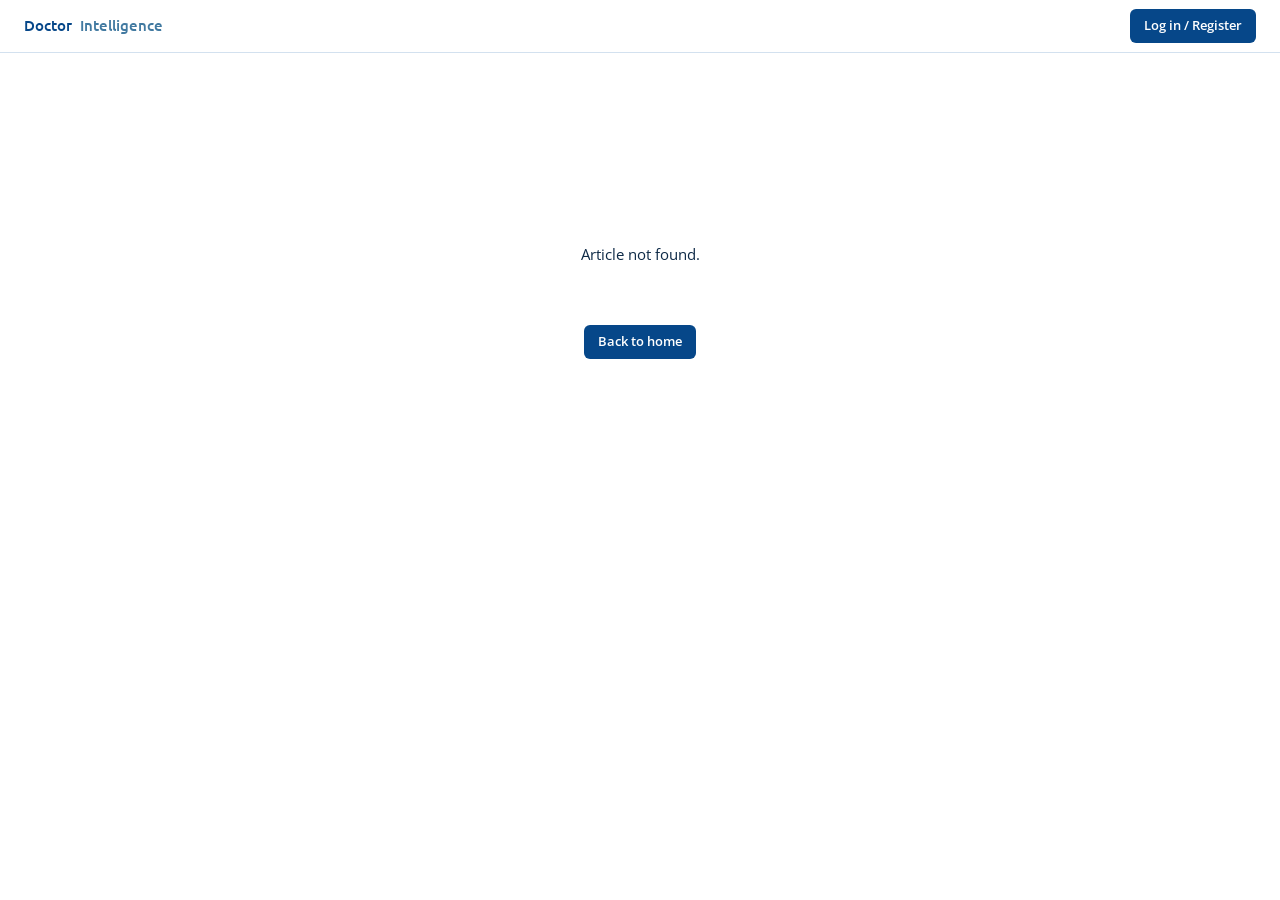
==== article.html @ 18eab7ee "first" ====
<!doctype html><html lang="en"><head><meta charset="utf-8"><meta name="viewport" content="width=device-width,initial-scale=1"><title>Health Article | Doctor Intelligence</title>
<link rel="preconnect" href="https://fonts.googleapis.com"><link href="https://fonts.googleapis.com/css2?family=Open+Sans:wght@400;600&family=Ubuntu:wght@400;500&display=swap" rel="stylesheet"><link rel="stylesheet" href="css/style.css"></head>
<body><main class="art" id="art"></main>
<script src="js/app.js"></script><script src="js/articles.js"></script>
<script>
const id=new URLSearchParams(location.search).get('id'),a=ARTICLES[id],m=$('#art');
if(!a){m.innerHTML='<div class="article-missing"><p class="empty">Article not found.</p><a class="btn" href="index.html">Back to home</a></div>'}
else{
 document.title=a.title+' | Doctor Intelligence';
 const slug=t=>t.toLowerCase().replace(/[^a-z0-9]+/g,'-').replace(/(^-|-$)/g,'');
 const sections=a.body.map(s=>`<section class="story-section" id="${slug(s.title)}"><h2>${esc(s.title)}</h2>${s.paragraphs.map(p=>`<p>${esc(p)}</p>`).join('')}</section>`).join('');
 m.innerHTML=`<div class="article-wrap"><a class="back" href="index.html">← Back to insights</a><header class="article-head"><div class="article-kicker"><span>${esc(a.cat)}</span><span>${esc(a.read)}</span></div><h1>${esc(a.title)}</h1><p class="article-dek">${esc(a.dek)}</p><p class="article-byline">Doctor Intelligence <span>·</span> Health information desk</p></header><figure class="article-cover"><img src="${a.img}" alt="${esc(a.title)}"><figcaption>${esc(a.cat)} · An editorial guide from Doctor Intelligence</figcaption></figure><div class="article-layout"><article class="article-body">${sections}<section class="article-sources"><h2>Sources and further reading</h2><ul>${a.sources.map(([label,url])=>`<li><a href="${url}" target="_blank" rel="noopener">${esc(label)} ↗</a></li>`).join('')}</ul></section><p class="note">This article is for general information and education. It is not a diagnosis or a substitute for advice from a qualified healthcare professional. For personal guidance, consult a clinician.</p><a class="btn article-cta" href="doctors.html">Find a doctor <span>→</span></a></article><aside class="article-aside"><div class="takeaways"><h2>At a glance</h2><ul>${a.takeaways.map(t=>`<li>${esc(t)}</li>`).join('')}</ul></div><nav class="article-toc" aria-label="In this article"><h2>In this article</h2><ol>${a.body.map(s=>`<li><a href="#${slug(s.title)}">${esc(s.title)}</a></li>`).join('')}</ol></nav></aside></div></div>`;
}
</script></body></html>
---- css/style.css ----
:root{--bg:#ebf2fa;--m:#427aa1;--d:#064789;--t:#0e2a47;--mut:#5b7189;--ln:#d3e1ef}
*{box-sizing:border-box;margin:0;padding:0}
body{font:12.5px/1.55 'Open Sans',system-ui,sans-serif;color:var(--t);background:#fff}
h1,h2,h3,.brand{font-family:Ubuntu,'Open Sans',sans-serif;font-weight:500}
a{color:var(--d);text-decoration:none}
button{font:inherit;cursor:pointer}
:focus-visible{outline:2px solid var(--m);outline-offset:2px}
header{position:sticky;top:0;z-index:20;background:#fff;border-bottom:1px solid var(--ln)}
header .in{display:flex;align-items:center;gap:26px;height:52px;padding:0 24px;max-width:1700px;margin:auto}
.brand{display:flex;align-items:center;gap:8px;font-size:15px;color:var(--d)}
.brand b{display:grid;place-items:center;width:22px;height:22px;border-radius:5px;background:var(--d);color:#fff;font-size:14px}
.brand span{color:var(--m)}
nav{display:flex;gap:22px;margin:0 auto}
nav a{color:var(--mut);padding:15px 0;border-bottom:2px solid transparent}
nav a.on{color:var(--d);border-color:var(--d);font-weight:600}
.cnt{font-style:normal;font-size:10px;background:var(--bg);color:var(--d);border-radius:9px;padding:0 6px;margin-left:3px}
#who{color:var(--mut)}
.btn{display:inline-block;background:var(--d);color:#fff;border:0;border-radius:6px;padding:7px 14px;font-weight:600}
.btn:hover{background:var(--m)}.btn.w{width:100%;margin-top:6px}.btn.ghost{background:#fff;color:var(--d);border:1px solid var(--d)}
.hero{min-height:360px;display:flex;align-items:center;padding:0 8vw;color:#fff;background:linear-gradient(110deg,rgba(6,71,137,.96),rgba(66,122,161,.8)),radial-gradient(circle at 80% 30%,#9cc2e0,#064789)}
.hero h1{font-size:40px;line-height:1.15;max-width:560px}.hero h1 em{color:var(--bg)}
.hero p{margin:14px 0 20px;max-width:430px;opacity:.9;font-size:13.5px}
.hero .btn{background:#fff;color:var(--d)}
.sec{max-width:1200px;margin:auto;padding:56px 24px}
.split{display:grid;grid-template-columns:1fr 1fr;gap:48px;align-items:center}
.ph{border-radius:14px;aspect-ratio:4/3;background:linear-gradient(145deg,var(--bg),var(--m))}
.split h2,.ins h2{font-size:26px;line-height:1.25;margin-bottom:10px}.split h2 em,.ins h2 em{color:var(--m)}
.split p{color:var(--mut);margin-bottom:12px;max-width:460px}
.band{background:var(--bg)}
.cards{display:grid;grid-template-columns:repeat(3,1fr);gap:20px;margin-top:22px}
.card2 .ph{aspect-ratio:16/9;margin-bottom:12px}.card2 small{color:var(--m);font-weight:600;font-size:11px}
.card2 h3{font-size:14px;margin:3px 0}.card2 p{color:var(--mut);margin-bottom:8px}
footer{background:var(--d);color:#dbe8f5;padding:36px 24px 18px}
footer .in{max-width:1200px;margin:auto;display:grid;grid-template-columns:2fr 1fr 1fr 1fr;gap:24px}
footer h3{color:#fff;font-size:13px;margin-bottom:6px}footer a{display:block;color:#dbe8f5;padding:2px 0}
footer .c{max-width:1200px;margin:22px auto 0;border-top:1px solid rgba(255,255,255,.2);padding-top:12px;color:#a9c3de}
.wrap{display:grid;grid-template-columns:190px 1fr;gap:18px;padding:18px 24px;max-width:1700px;margin:auto}
#rail{position:sticky;top:70px;align-self:start;display:flex;flex-direction:column;gap:2px}
#rail h4{font-size:11px;color:var(--mut);font-weight:600;margin:0 0 6px 10px}
#rail button{display:flex;justify-content:space-between;background:none;border:0;border-radius:6px;padding:7px 10px;color:var(--t);text-align:left}
#rail button:hover{background:var(--bg)}#rail button.on{background:var(--bg);color:var(--d);font-weight:600;box-shadow:inset 2px 0 var(--d)}
#rail span{color:var(--mut);font-size:11px}
.top{display:flex;align-items:end;justify-content:space-between;gap:16px;flex-wrap:wrap}
.top h1{font-size:20px;color:var(--d)}.top p{color:var(--mut)}
.search{width:300px;padding:8px 12px;border:1px solid var(--ln);border-radius:8px;background:var(--bg);font:inherit}
.chips{display:flex;gap:7px;flex-wrap:wrap;margin:12px 0}
.chip{border:1px solid var(--ln);background:#fff;border-radius:16px;padding:4px 12px;color:var(--t)}
.chip.on{background:var(--d);border-color:var(--d);color:#fff}
.tw{overflow:auto;border:1px solid var(--ln);border-radius:10px;max-height:calc(100vh - 210px)}
table{border-collapse:collapse;width:100%;min-width:1500px;font-size:11.5px}
th{position:sticky;top:0;background:var(--d);color:#fff;text-align:left;padding:9px 10px;font-weight:600;white-space:nowrap;cursor:pointer;z-index:2}
th.nf{cursor:default}
tr.f th{top:33px;background:var(--bg);padding:5px 6px;cursor:default}
tr.f input{width:100%;border:1px solid var(--ln);border-radius:4px;padding:3px 5px;font:inherit;font-size:11px;background:#fff}
td{padding:9px 10px;border-top:1px solid var(--ln);vertical-align:top}
tbody tr:hover{background:#f6f9fd}
td a.b{white-space:nowrap}td .b{display:block}
.bm{background:none;border:0;color:var(--d);padding:2px}.bm svg{width:15px;height:15px;fill:none;stroke:currentColor;stroke-width:2;stroke-linejoin:round}.bm.on svg{fill:currentColor}
.empty{padding:44px;text-align:center;color:var(--mut);white-space:normal}
.modal{position:fixed;inset:0;background:rgba(6,40,80,.45);display:grid;place-items:center;z-index:50;padding:16px}.modal[hidden]{display:none}
.card{background:#fff;border-radius:12px;padding:26px;width:380px;max-width:100%;position:relative}
.card h3{font-size:16px;color:var(--d);margin-bottom:6px;padding-right:20px}.sub{color:var(--mut);margin-bottom:12px}
.x{position:absolute;top:10px;right:14px;border:0;background:none;font-size:20px;color:var(--mut)}
.card label{display:block;font-weight:600;margin-bottom:10px}
.card input:not([type=checkbox]){display:block;width:100%;margin-top:4px;padding:8px 10px;border:1px solid var(--ln);border-radius:6px;font:inherit}
.chk{display:flex!important;gap:8px;font-weight:400!important;color:var(--mut)}
.err{color:#b42318;min-height:16px;margin-top:8px}.sw{margin-top:6px;color:var(--mut)}
.lnk{background:none;border:0;color:var(--d);text-decoration:underline;padding:0}
.pf{max-width:420px;margin:48px auto;padding:0 24px}.pf dl{margin:16px 0;border:1px solid var(--ln);border-radius:10px}
.pf dt{color:var(--mut);padding:12px 14px 0}.pf dd{padding:0 14px 12px;font-size:14px;color:var(--d)}
@media(max-width:800px){.split,.cards,footer .in{grid-template-columns:1fr}.hero h1{font-size:28px}.wrap{grid-template-columns:1fr}#rail{position:static;flex-direction:row;overflow:auto}.search{width:100%}nav{gap:14px}#who{display:none}}

.pic{width:100%;aspect-ratio:845/586;object-fit:cover;border-radius:14px;display:block}
.dna{width:100%;max-height:340px;object-fit:contain;mix-blend-mode:multiply}
.eye{display:block;color:var(--m);font-weight:600;letter-spacing:.08em;text-transform:uppercase;font-size:10px;margin-bottom:8px}

/* v3: bigger home sections */
.hero{min-height:640px;padding:0 9vw}
.hero h1{font-size:52px;max-width:700px}
.hero p{font-size:15px;max-width:540px;margin:20px 0 28px}
.hero .btn{padding:11px 22px}
.sec{max-width:1320px;padding:104px 32px}
.split{gap:72px}
.split h2,.ins h2{font-size:34px}
.split p{font-size:14px;max-width:520px}
.band .sec{padding:120px 32px}
.cards{gap:28px;margin-top:40px}.card2 h3{font-size:16px}.card2 p{font-size:13px}
footer{padding:96px 32px 28px}footer .in{max-width:1320px;gap:40px}
footer h3{font-size:15px;margin-bottom:12px}footer a{padding:5px 0;font-size:13px}footer p{font-size:13px;margin-top:12px}
footer .c{max-width:1320px;margin-top:64px;padding-top:22px}
.finder{padding:72px 32px 8px}.fh{display:flex;gap:12px;align-items:center}.fh .search{flex:1;width:auto}
.btn.sm{padding:6px 12px;font-size:11.5px;white-space:nowrap}
.finder .dgrid{grid-template-columns:repeat(3,1fr);margin-top:24px}
/* v3: doctors page */
.page{max-width:1700px;margin:auto;padding:20px 24px}
.tools{display:flex;gap:10px;align-items:center;flex-wrap:wrap}
.seg{display:flex;border:1px solid var(--ln);border-radius:8px;overflow:hidden}
.seg button{background:#fff;border:0;padding:7px 14px;color:var(--mut)}.seg button.on{background:var(--d);color:#fff}
.page .tw{margin-top:14px;overflow:clip;max-height:none}
.page table{min-width:0;table-layout:auto}
.page th{top:52px;white-space:normal;vertical-align:bottom}
.page #out>.empty,.page .dgrid{margin-top:14px}
.scrim{position:fixed;inset:0;background:rgba(6,40,80,.35);z-index:40;opacity:0;pointer-events:none;transition:opacity .25s}.scrim.on{opacity:1;pointer-events:auto}
.drawer{position:fixed;top:0;right:0;height:100vh;width:360px;max-width:92vw;background:#fff;z-index:45;transform:translateX(100%);visibility:hidden;transition:transform .25s,visibility 0s .25s;display:flex;flex-direction:column;box-shadow:-8px 0 30px rgba(6,40,80,.15)}
.drawer.open{transform:none;visibility:visible;transition:transform .25s}
.dh{display:flex;justify-content:space-between;align-items:center;padding:16px 20px;border-bottom:1px solid var(--ln)}.dh h3{font-size:15px;color:var(--d)}.dh .x{position:static}
.db{flex:1;overflow:auto;padding:16px 20px}.db h4{font-size:11px;color:var(--mut);margin:18px 0 8px}.db h4:first-child{margin-top:0}
.opts{display:flex;flex-wrap:wrap;gap:7px}.opts .chip span{opacity:.7;margin-left:5px}
.grid2{display:grid;gap:8px}.grid2 label{font-size:11px;color:var(--mut)}.grid2 input{display:block;width:100%;margin-top:3px;padding:6px 8px;border:1px solid var(--ln);border-radius:6px;font:inherit}
.df{display:flex;gap:10px;padding:14px 20px;border-top:1px solid var(--ln)}.df .btn{flex:1}
/* v3: cards */
.dgrid{display:grid;grid-template-columns:repeat(auto-fill,minmax(290px,1fr));gap:16px}
.dcard{border:1px solid var(--ln);border-radius:12px;padding:16px;background:#fff;display:flex;flex-direction:column;gap:8px}
.dcard:hover{border-color:var(--m)}
.ch{display:flex;gap:10px;align-items:center}.ch>div{flex:1;min-width:0}
.av{width:38px;height:38px;border-radius:50%;background:var(--bg);color:var(--d);display:grid;place-items:center;font:500 13px Ubuntu,sans-serif}
.dcard h3{font-size:14px;color:var(--d)}.dcard p{color:var(--mut)}.dcard .sp{color:var(--t);font-weight:600}
.dcard dl{display:grid;grid-template-columns:1fr 1fr;gap:8px;background:var(--bg);border-radius:8px;padding:10px}
.dcard dl div:last-child{grid-column:1/-1}.dcard dt{font-size:10.5px;color:var(--mut)}.dcard dd{font-size:12px}
.br{list-style:none;display:flex;flex-direction:column;gap:6px}
.br li{display:flex;justify-content:space-between;gap:10px;border-top:1px solid var(--ln);padding-top:6px}.br a{white-space:nowrap;font-weight:600}
.dcard .ft{font-size:10.5px;margin-top:auto}
@media(max-width:1280px){.page .tw{overflow-x:auto}.page table{min-width:1200px}}
@media(max-width:900px){.finder .dgrid{grid-template-columns:1fr}.fh{flex-wrap:wrap}.hero{min-height:480px}}

/* v4 changes */
.fh{max-width:620px;margin:0 auto}
.fh .search{background:#fff;padding:7px 12px;font-size:12px}
.band .sec{padding:36px 32px}
.band .split{grid-template-columns:1.3fr 1fr;gap:56px}
.dna{max-height:430px}
.band .split p{font-size:14px;max-width:none}
.card2 .im{display:block;margin-bottom:14px;border-radius:14px;overflow:hidden;aspect-ratio:16/9}
.card2 .im img{width:100%;height:100%;object-fit:cover;display:block;transition:transform .3s}
.card2 .im:hover img{transform:scale(1.04)}
.card2 h3 a{color:var(--t)}.card2 h3 a:hover{color:var(--d)}
.card2 .more{font-weight:600}
.art{max-width:760px;margin:auto;padding:48px 24px 80px}
.art .back{display:inline-block;margin-bottom:22px;font-weight:600}
.art h1{font-size:34px;line-height:1.2;color:var(--d);margin-bottom:22px}
.art img{width:100%;border-radius:16px;margin-bottom:26px;display:block}
.art h2{font-size:19px;color:var(--d);margin:22px 0 6px}
.art p{font-size:15px;line-height:1.75;color:var(--t)}
.art .note{margin:30px 0 20px;font-size:12px;color:var(--mut)}

/* v5 */
:root{--pk:#ff8f8a;--pk2:#f26b6b}
/* hero: image left, text right */
.hero{display:grid;grid-template-columns:1fr 1fr;gap:48px;align-items:center;padding:48px 8vw;min-height:620px}
.hi{width:100%;max-height:540px;display:block}
.ht{justify-self:end;max-width:580px}
.hero h1{font-size:46px}
/* login / register card (phone-style) */
.card{width:400px;min-height:0;max-width:100%;padding:0;overflow:hidden;border-radius:34px;display:block;box-shadow:0 30px 70px rgba(0,0,0,.35)}
.card .hd{position:relative;height:230px;background:url(../assets/topo.svg) center/cover,linear-gradient(160deg,#ffa09b,#ff857f)}
.card .wv{position:absolute;left:0;bottom:-1px;width:100%;height:90px;display:block}
.card .x{top:16px;right:20px;color:#fff;font-size:26px;z-index:2}
.card .bd{padding:0 38px 34px;margin-top:-26px;position:relative}
.card h3{font-size:26px;color:var(--t);text-align:left;margin:0 0 22px;padding:0;text-decoration:underline;text-decoration-color:var(--pk2);text-decoration-thickness:2px;text-underline-offset:7px;font-weight:500}
.card label{font-size:11.5px;font-weight:700;color:var(--t);margin-bottom:18px}
.card .bd input:not([type=checkbox]){border:0;border-bottom:1.5px solid #e4e4e4;border-radius:0;padding:9px 0 9px 26px;margin-top:2px;font-size:13px;background-repeat:no-repeat;background-position:2px 50%;background-size:15px;outline:0}
.card .bd input:not([type=checkbox]):focus{border-color:var(--pk)}
.card #nm{background-image:url("data:image/svg+xml,%3Csvg xmlns='http://www.w3.org/2000/svg' viewBox='0 0 24 24' fill='none' stroke='%23999' stroke-width='2' stroke-linecap='round'%3E%3Ccircle cx='12' cy='8' r='4'/%3E%3Cpath d='M4 21c0-4.4 3.6-7 8-7s8 2.6 8 7'/%3E%3C/svg%3E")}
.card #mb{background-image:url("data:image/svg+xml,%3Csvg xmlns='http://www.w3.org/2000/svg' viewBox='0 0 24 24' fill='none' stroke='%23999' stroke-width='2' stroke-linejoin='round'%3E%3Crect x='7' y='2' width='10' height='20' rx='2'/%3E%3Cpath d='M11 18h2'/%3E%3C/svg%3E")}
.card #otp{background-image:url("data:image/svg+xml,%3Csvg xmlns='http://www.w3.org/2000/svg' viewBox='0 0 24 24' fill='none' stroke='%23999' stroke-width='2' stroke-linejoin='round'%3E%3Crect x='5' y='11' width='14' height='10' rx='2'/%3E%3Cpath d='M8 11V7a4 4 0 018 0v4'/%3E%3C/svg%3E")}
.card .chk{font-size:11px;align-items:flex-start;margin-bottom:6px}.card .chk input{accent-color:var(--pk2);margin-top:2px}
.card .btn.w{background:var(--pk);color:#fff;border-radius:6px;padding:13px;font-size:13px;margin-top:14px;box-shadow:0 8px 18px rgba(255,143,138,.4)}
.card .btn.w:hover{background:var(--pk2)}
.card .sw{text-align:center;margin-top:18px;font-size:11.5px;color:var(--t)}
.card .lnk{color:var(--pk2);text-decoration:none;font-weight:600}
.card .sub{color:var(--mut)}
/* doctor cards */
.dgrid{grid-template-columns:repeat(auto-fill,minmax(360px,1fr));gap:22px}
.finder .dgrid{grid-template-columns:repeat(3,1fr);gap:22px;margin-top:28px}
.dcard{display:block;position:relative;padding:20px 22px 18px;border:0;border-radius:16px;box-shadow:0 4px 20px rgba(14,42,71,.1);background:#fff}
.dcard:hover{box-shadow:0 8px 28px rgba(14,42,71,.16)}
.dcard .bm{position:absolute;top:10px;right:12px;z-index:1;color:#fff;background:rgba(0,0,0,.28);border-radius:6px;padding:3px}
.dcard .bm.on{background:var(--d)}
.dtop{display:flex;gap:16px;align-items:flex-start}
.dp{width:112px;height:112px;border-radius:10px;object-fit:cover;flex:none}
.dm{flex:1;min-width:0}
.dcard h3{font-size:17px;line-height:1.25;color:var(--t);font-weight:700;margin-top:4px;padding-right:22px}
.dcard .ds{font-size:13.5px;color:var(--t);margin-top:6px}
.dcard .ul{display:block;position:relative;border-top:1px solid var(--ln);margin:9px 0 8px}
.dcard .ul::before{content:"";position:absolute;left:0;top:-1.5px;width:52px;height:2px;background:var(--m)}
.dcard .dsp{font-size:12px;color:var(--t);line-height:1.45}
.dtabs{display:flex;gap:20px;border-top:1px solid var(--ln);margin-top:16px;padding-top:12px}
.tb{background:none;border:0;padding:3px 0 7px;color:var(--t);font-size:13px;border-bottom:2px solid transparent}
.tb.on{color:#1a6a8c;border-color:#1a6a8c}
.tc{min-height:48px;padding:6px 0 12px}.tc p{font-size:12.5px;color:var(--t);line-height:1.55}
.dfoot{display:flex;justify-content:space-between;align-items:center;border-top:1px solid var(--ln);padding-top:12px}
.vp{font-weight:700;font-size:15px;color:#1a6a8c}
.go{width:34px;height:34px;border-radius:50%;background:#2b4a5e;display:grid;place-items:center}
.go svg{width:15px;height:15px;fill:none;stroke:#fff;stroke-width:3;stroke-linecap:round;stroke-linejoin:round}
.go:hover{background:var(--d)}
@media(max-width:1100px){.finder .dgrid{grid-template-columns:repeat(2,1fr)}}
@media(max-width:900px){.hero{grid-template-columns:1fr;padding:40px 24px}.ht{justify-self:start}.hero h1{font-size:30px}.finder .dgrid,.band .split,.dgrid{grid-template-columns:1fr}.card{min-height:0}.art h1{font-size:26px}}

.card .reg[style*="none"]{display:none!important}

/* v6 hero: teal studio banner, doctor left, text right */
.hero{position:relative;display:flex;align-items:center;justify-content:flex-end;min-height:620px;padding:0 9vw;color:var(--t);gap:0;
 background:url(../assets/hero-bg.svg) left bottom/cover no-repeat,#8fc3bd}
.hero .ht{width:min(44%,520px);margin-right:2vw;justify-self:auto}
.hero .eb{display:block;font-size:10.5px;font-weight:600;letter-spacing:.22em;text-transform:uppercase;color:#1d3a3e;margin-bottom:14px}
.hero h1{font-size:38px;line-height:1.22;font-weight:600;color:#0b2226;max-width:500px}
.hero p{font-size:13px;color:#33504f;max-width:440px;margin:16px 0 24px;opacity:1}
.hero .btn.dk{background:#2f4a52;color:#fff;border-radius:6px;padding:11px 20px;font-size:12.5px;display:inline-flex;align-items:center;gap:10px}
.hero .btn.dk:hover{background:#0b2226}
.hero .chev{position:absolute;left:50%;bottom:10px;transform:translateX(-50%);color:#fff;font-size:22px;line-height:1;opacity:.8}
@media(max-width:900px){.hero{display:block;min-height:0;padding:320px 24px 40px;background:url(../assets/hero-bg.svg) left top/auto 330px no-repeat,linear-gradient(#a9d6d0,#8fc3bd)}.hero .ht{width:100%;margin:0}.hero h1{font-size:28px}}

/* Requested homepage refinements */
.brand b{display:none}
header .in{gap:20px}
header nav{display:none}
.hero{background:url(../assets/hero-bg.svg) left bottom/cover no-repeat,#9bcfc9}
.hero .ht{width:min(46%,580px);margin-right:1vw}
.fh{max-width:none;margin:0;justify-content:space-between}
.fh .search{flex:0 1 68%;width:auto}
.fh .btn{margin-left:auto}
.about-doctor{object-fit:contain;background:linear-gradient(145deg,#eaf7ff,#fff);max-height:430px}
.band{background:linear-gradient(180deg,#8bc8f2 0%,#cae9fa 36%,#fff 100%);}
.band .sec{background:transparent}
.dna{mix-blend-mode:multiply;filter:drop-shadow(0 18px 28px rgba(6,71,137,.16))}
.card2 .im{background:#edf6fc}
.card2 .im img{object-fit:cover}
footer h3:not(:first-child){font-size:19px}
footer a{font-size:16px;padding:7px 0}
footer .in>div:nth-child(1) h3{font-size:28px!important}
@media(max-width:900px){.fh .search{flex-basis:100%}.fh .btn{margin-left:0}.hero{background:url(../assets/hero-bg.svg) left top/auto 330px no-repeat,linear-gradient(#a9d6d0,#8fc3bd)}}
/* Blue account dialog accents */
:root{--pk:#4b9bd4;--pk2:#176fb0}
.card .hd{background:url(../assets/topo.svg) center/cover,linear-gradient(160deg,#8ecdf4,#4b9bd4)}
.card .bd input:not([type=checkbox]):focus{border-color:var(--pk)}
.card .chk input{accent-color:var(--pk2)}
.card .btn.w{background:var(--pk);box-shadow:0 8px 18px rgba(23,111,176,.28)}
.card .btn.w:hover{background:var(--pk2)}
.card .sw{font-size:14px}
.card .lnk{color:var(--pk2)}
.dfoot .vp{display:block;text-align:center;width:100%;background:#eaf5fc;border-radius:8px;padding:9px 12px;color:var(--d)}
.dfoot .vp:hover{background:#d8edfb}

/* Insights section styled to match the supplied DoctorIntel reference */
.ins.sec{max-width:none;padding:52px 2.7vw 76px;background:#f5fbfd}
.ins-head{display:grid;grid-template-columns:1.15fr .85fr;align-items:end;gap:32px;margin:0 0 40px}
.ins-head h2{font-size:clamp(38px,4vw,56px);line-height:1.06;letter-spacing:-.035em;margin:0;color:#173342}
.ins-head h2 em{color:#278e9b;font-style:normal}
.ins-head>p{justify-self:end;max-width:560px;color:#748996;font-size:18px;line-height:1.8;margin:0 0 4px}
.ins .cards{grid-template-columns:repeat(3,minmax(0,1fr));gap:30px;margin:0}
.ins .card2{min-width:0;display:flex;flex-direction:column}
.ins .card2 .im{height:auto;aspect-ratio:1.78;margin:0 0 28px;border-radius:16px;background:#e5f2f6}
.ins .card2 .im img{width:100%;height:100%;object-fit:cover}
.ins .card2>small{font-size:12px;letter-spacing:.11em;color:#218d9b;font-weight:700;margin-bottom:12px}
.ins .card2 h3{font-size:23px;line-height:1.3;margin:0 0 14px}
.ins .card2 h3 a{color:#218d9b}
.ins .card2 p{font-size:16px;line-height:1.7;color:#748996;margin:0 0 24px}
.ins .card-action{display:flex;justify-content:space-between;align-items:center;gap:12px;margin-top:auto}
.ins .card-action>small{font-size:13px;color:#82939d;letter-spacing:0;font-weight:400}
.ins .more{display:inline-flex;align-items:center;gap:14px;padding:6px 6px 6px 18px;border:1px solid #d4e6eb;border-radius:28px;background:#fff;color:#238e9c;font-size:14px;font-weight:700;white-space:nowrap}
.ins .more span{width:38px;height:38px;display:grid;place-items:center;border-radius:50%;background:#268f9e;color:#fff;font-size:20px}
.ins .more:hover{border-color:#238e9c}
@media(max-width:900px){.ins.sec{padding:48px 24px}.ins-head{grid-template-columns:1fr;gap:16px;margin-bottom:28px}.ins-head>p{justify-self:start;font-size:16px}.ins .cards{grid-template-columns:1fr;gap:36px}.ins .card2 h3{font-size:21px}}

/* Compact, white insights heading requested */
.ins.sec{background:#fff}
.ins-head{display:block;margin:0 0 32px}
.ins-head h2{font-size:clamp(23px,2.15vw,32px);line-height:1.2;letter-spacing:-.02em;white-space:nowrap}
@media(max-width:700px){.ins-head h2{white-space:normal;font-size:25px}}

/* DNA feature: taller, softer and integrated directly into the page */
.band{background:linear-gradient(180deg,#dff3ff 0%,#edf8ff 48%,#fff 100%)}
.band .sec{min-height:700px;padding:100px 32px;display:flex;align-items:center}
.band .split{width:100%;min-height:500px;grid-template-columns:1.2fr 1fr;gap:7vw;align-items:center}
.band .dna{width:100%;height:520px;max-height:none;object-fit:contain;mix-blend-mode:normal;filter:none;background:transparent;box-shadow:none;border:0;border-radius:0}
.band .eye{color:#287eae}
.band .split h2{color:#153b56}
.band .split h2 em{color:#287eae}
.band .split p{color:#38576d;line-height:1.8}
.band .btn{background:#176fae;color:#fff}
@media(max-width:900px){.band .sec{min-height:0;padding:56px 24px}.band .split{min-height:0;gap:26px}.band .dna{height:360px}}

/* Reduced DNA feature height */
.band .sec{min-height:520px;padding:56px 32px}
.band .split{min-height:400px}
.band .dna{height:400px}
@media(max-width:900px){.band .sec{min-height:0;padding:42px 24px}.band .split{min-height:0}.band .dna{height:300px}}

/* Hero restyle to follow the supplied photographic reference */
.hero{height:min(78vh,780px);min-height:620px;background-image:linear-gradient(90deg,rgba(196,226,232,0) 38%,rgba(194,226,231,.38) 57%,rgba(186,220,224,.25) 100%),url('../assets/hero-doctor.png');background-size:100% 100%,auto 100%;background-position:center,left center;background-repeat:no-repeat;background-color:#b6d9dd}
.hero .ht{width:min(44%,540px);margin-right:1vw}
.hero .eb{color:#244b5d;letter-spacing:.18em}
.hero h1{font-size:38px;line-height:1.25;color:#102f42;max-width:540px}
.hero p{font-size:14px;line-height:1.7;color:#38596b;max-width:500px}
.hero .btn.dk{background:#24495a;color:#fff}
.hero .btn.dk:hover{background:#153443}
@media(max-width:900px){.hero{height:auto;min-height:0;padding:320px 24px 48px;background-image:linear-gradient(180deg,rgba(190,224,229,0) 0%,#c2e1e4 310px,#c2e1e4 100%),url('../assets/hero-doctor.png');background-size:100% 100%,auto 320px;background-position:center,left top;background-repeat:no-repeat}}

/* Header action at the far right */
header #who{margin-left:auto}
header #authBtn{margin-left:0;flex:none}

/* Animated, seamless blue hero color wash */
.hero{isolation:isolate;position:relative;background-color:#e3f2fd;background-image:url('../assets/hero-doctor.png');background-size:auto 100%;background-position:left center;background-repeat:no-repeat;overflow:hidden}
.hero::before{content:"";position:absolute;inset:0;z-index:0;pointer-events:none;background:linear-gradient(112deg,rgba(0,150,199,.24) 0%,rgba(0,150,199,.16) 32%,rgba(227,242,253,.82) 63%,#e3f2fd 100%);background-size:220% 100%;background-position:0% 50%;animation:heroBlueFade 18s ease-in-out infinite alternate}
.hero .ht,.hero .chev{position:relative;z-index:1}
.hero h1{color:#123b52}
.hero p{color:#31586e}
.hero .eb{color:#1c506a}
@keyframes heroBlueFade{from{background-position:0% 50%}to{background-position:100% 50%}}
@media(prefers-reduced-motion:reduce){.hero::before{animation:none}}
@media(max-width:900px){.hero{background-color:#e3f2fd;background-size:auto 320px;background-position:left top}.hero::before{background:linear-gradient(180deg,rgba(0,150,199,.12) 0%,rgba(227,242,253,.35) 250px,#e3f2fd 340px);background-size:100% 100%;animation:none}}

/* Light-first slow fade for the hero, echoing the DNA section */
.hero{background-position:36px center;background-color:#e3f2fd}
.hero::before{background-image:linear-gradient(180deg,rgba(227,242,253,.88) 0%,rgba(227,242,253,.78) 48%,rgba(0,150,199,.28) 100%),radial-gradient(ellipse at 70% 38%,rgba(227,242,253,.78) 0%,rgba(227,242,253,.34) 42%,rgba(0,150,199,.18) 100%);background-size:100% 180%,145% 160%;background-position:50% 0%,48% 0%;animation:heroBlueFade 26s ease-in-out infinite alternate}
@keyframes heroBlueFade{from{background-position:50% 0%,48% 0%}to{background-position:50% 100%,58% 100%}}
/* Darker, more legible blue accents on login and registration */
:root{--pk:#1689b5;--pk2:#08658d}
.card .hd{background:url(../assets/topo.svg) center/cover,linear-gradient(160deg,#47afd1,#0879a5)}
.card h3{text-decoration-color:#08658d}
.card .btn.w{background:#0879a5;box-shadow:0 8px 18px rgba(8,101,141,.3)}
.card .btn.w:hover{background:#075979}
.card .lnk{color:#075f85}
.card .bd input:not([type=checkbox]):focus{border-color:#1689b5}
.card .chk input{accent-color:#08658d}
@media(max-width:900px){.hero{background-position:8px top}.hero::before{background-image:linear-gradient(180deg,rgba(227,242,253,.12) 0%,rgba(227,242,253,.48) 45%,#e3f2fd 100%),radial-gradient(ellipse at 70% 32%,rgba(0,150,199,.12),transparent 72%);background-size:100% 100%,140% 140%;background-position:50% 0%,50% 0%;animation:none}}

/* About banner rebuilt to match the supplied reference artwork */
.about-banner{position:relative;isolation:isolate;min-height:660px;display:grid;grid-template-columns:33% minmax(0,45%) 22%;align-items:center;overflow:hidden;padding:48px 3.6vw;background-color:#f5faff;background-image:linear-gradient(90deg,#f4f9ff 0%,rgba(244,249,255,.98) 34%,rgba(244,249,255,.92) 55%,rgba(244,249,255,.25) 75%,rgba(244,249,255,0) 100%),url('../assets/about-hospital.png');background-size:100% 100%,auto 100%;background-position:center,right center;background-repeat:no-repeat}
.about-doctor-wrap{grid-column:1;grid-row:1;align-self:stretch;min-height:560px;overflow:hidden;display:flex;align-items:flex-end;justify-content:center}
.about-doctor-wrap img{width:100%;height:100%;max-width:none;object-fit:cover;object-position:right center;display:block}
.about-copy{grid-column:2;grid-row:1;position:relative;z-index:1;padding:0 10px}
.about-badge{display:inline-flex;align-items:center;gap:12px;background:#e5f1ff;color:#174d92;border-radius:30px;padding:10px 22px;font-size:17px;font-weight:700;margin-bottom:28px}
.about-badge span{width:32px;height:32px;display:grid;place-items:center;border-radius:50%;background:#0879ca;color:white;font-size:20px}
.about-copy h2{font-size:clamp(42px,4.2vw,68px);line-height:1.02;letter-spacing:-.035em;color:#102d57;margin:0 0 26px;max-width:820px}
.about-copy h2 em{color:#0878d1;font-style:italic}
.about-copy p{font-size:21px;line-height:1.55;color:#536d89;max-width:720px;margin-bottom:38px}
.about-actions{display:flex;align-items:center;gap:22px;flex-wrap:wrap}
.about-actions .btn{border-radius:30px;padding:16px 30px;font-size:18px;font-weight:700}
.about-primary{background:#0871cb;color:#fff;box-shadow:0 12px 28px rgba(8,113,203,.2)}
.about-primary:hover{background:#075ca8}
.about-primary span{font-size:23px;margin-left:8px}
.about-secondary{border:2px solid #0871cb;background:rgba(255,255,255,.78);color:#12396c}
.about-secondary>span{font-size:22px;color:#0871cb;margin-right:8px}
@media(max-width:1050px){.about-banner{grid-template-columns:32% minmax(0,1fr);min-height:580px;padding:32px 24px;background-position:center,right center}.about-doctor-wrap{min-height:500px}.about-copy{grid-column:2}.about-copy h2{font-size:clamp(36px,5vw,52px)}.about-copy p{font-size:17px}.about-actions .btn{font-size:15px;padding:13px 20px}}
@media(max-width:700px){.about-banner{grid-template-columns:1fr;min-height:0;padding:24px 20px 44px;background-image:linear-gradient(180deg,rgba(244,249,255,.06) 0%,rgba(244,249,255,.85) 43%,#f4f9ff 68%),url('../assets/about-hospital.png');background-size:100% 100%,auto 310px;background-position:center,right top}.about-doctor-wrap{grid-column:1;grid-row:1;min-height:300px;height:300px;justify-content:flex-start}.about-doctor-wrap img{width:65%;object-position:right center}.about-copy{grid-column:1;grid-row:2;padding:12px 0 0}.about-badge{font-size:13px;padding:7px 13px;margin-bottom:18px}.about-badge span{width:26px;height:26px}.about-copy h2{font-size:38px;margin-bottom:16px}.about-copy p{font-size:16px;margin-bottom:24px}.about-actions{gap:12px}.about-actions .btn{font-size:14px;padding:12px 17px}}

/* Full-bleed supplied hero image and updated directory copy */
.hero{background-color:#e3f2fd;background-image:url('../assets/hero-banner-doctor.png');background-size:cover;background-position:center 20%;background-repeat:no-repeat}
.hero::before{display:none}
.hero .ht{width:min(44%,600px);margin-right:1vw}
.hero .eb{display:block;text-transform:none;letter-spacing:.03em;font-size:17px;font-weight:700;color:#0c4d8b;margin-bottom:20px}
.hero h1{max-width:600px;font-size:clamp(38px,4.1vw,64px);line-height:1.08;color:#0a2d59;font-weight:700}
.hero p{max-width:590px;font-size:18px;line-height:1.65;color:#395b79;margin:22px 0 30px}
.hero .btn.dk{background:#0874cf;color:#fff;border-radius:30px;padding:14px 26px;font-size:16px}
.hero .btn.dk:hover{background:#075eaa}
@media(max-width:900px){.hero{height:auto;min-height:620px;padding:300px 24px 48px;background-position:30% top;background-size:auto 520px}.hero .ht{width:100%;margin:0}.hero .eb{font-size:15px}.hero h1{font-size:38px}.hero p{font-size:16px}}

/* Clear badge and add separation around the About banner */
.about-banner{margin:28px 0 32px}
@media(max-width:700px){.about-banner{margin:20px 0 24px}}

/* Hero uses the new supplied background with compact reference text layout */
.hero{background-image:url('../assets/hero-banner-doctor.png');background-size:cover;background-position:center 12%;background-repeat:no-repeat}
.hero .ht{width:min(45%,700px);max-width:700px;margin-right:2vw}
.hero .eb{font-size:17px;margin-bottom:18px}
.hero h1{font-size:clamp(40px,3vw,54px);line-height:1.06;max-width:720px;letter-spacing:-.025em}
.hero h1 span{color:#079fc6}
.hero p{font-size:17px;line-height:1.58;max-width:650px;margin:20px 0 24px}
.hero .btn.dk{display:inline-flex;align-items:center;gap:8px;background:linear-gradient(100deg,#0096c7,#0671c6);border-radius:28px;padding:13px 25px;font-size:15px}
.hero .btn.dk:hover{background:#0568a8}
@media(max-width:900px){.hero{background-position:35% top;background-size:auto 520px}.hero .ht{width:100%;max-width:100%;margin:0}.hero h1{font-size:40px}.hero p{font-size:16px}}

/* DNA section: white-to-sky-blue fade with generous vertical breathing room */
.band{margin:38px 0 44px;background:linear-gradient(180deg,#ffffff 0%,#f7fcff 30%,#c7eaff 100%)}
.band .sec{min-height:700px;padding:132px 32px}
.band .split{min-height:420px}
@media(max-width:900px){.band{margin:26px 0 32px}.band .sec{min-height:0;padding:84px 24px}.band .split{min-height:0}}

/* Shared footer-blue action palette */
:root{--site-action:#064789;--site-action-hover:#043568}
.btn:not(.ghost),.hero .btn,.about-primary,.card .btn.w,.seg button.on,.chip.on,#apply,.more span{background-color:var(--site-action)!important;color:#fff!important}
.btn:hover:not(.ghost),.about-primary:hover,.card .btn.w:hover{background-color:var(--site-action-hover)!important}
.btn.ghost,.about-secondary{border-color:var(--site-action)!important;color:var(--site-action)!important}
.about-secondary>span{color:var(--site-action)!important}
.card .hd{background:url(../assets/topo.svg) center/cover,linear-gradient(160deg,#0a5ca8,#064789)!important}
.card h3{color:var(--site-action)!important;text-decoration-color:var(--site-action)!important}
.card .lnk{color:var(--site-action)!important}
.card .chk input{accent-color:var(--site-action)!important}
.card .bd input:not([type=checkbox]):focus{border-color:var(--site-action)!important}

/* Larger homepage doctor search action */
.btn.sm{padding:12px 24px;font-size:16px}
.fh .search{font-size:14px;min-height:48px}

/* Doctors page hero and simplified result toolbar */
.doctors-hero{min-height:350px;display:flex;align-items:center;justify-content:flex-end;padding:46px 8vw;background:#e3f2fd url('../assets/hero-banner-doctor.png') center 18%/cover no-repeat}
.doctors-hero-copy{width:min(47%,700px);margin-right:2vw}
.doctors-hero-copy small{display:block;color:#064789;font-size:15px;font-weight:700;letter-spacing:.03em;margin-bottom:12px}
.doctors-hero-copy h1{font-size:clamp(36px,3.3vw,54px);line-height:1.08;color:#0a2d59;margin-bottom:14px}
.doctors-hero-copy p{font-size:17px;line-height:1.6;color:#395b79;max-width:620px}
.sr-only{position:absolute!important;width:1px!important;height:1px!important;padding:0!important;margin:-1px!important;overflow:hidden!important;clip:rect(0,0,0,0)!important;white-space:nowrap!important;border:0!important}
.doctors-toolbar{display:flex;justify-content:flex-end;align-items:center;padding:20px 0 4px}
.doctors-toolbar .tools{width:100%;justify-content:flex-end}
.doctors-toolbar .search{width:min(480px,45vw);min-height:44px}
.doctors-toolbar .seg button{padding:9px 16px}
.doctors-toolbar #fb{padding:10px 18px}
@media(max-width:900px){.doctors-hero{min-height:300px;padding:280px 24px 36px;background-size:auto 390px;background-position:32% top}.doctors-hero-copy{width:100%;margin:0}.doctors-hero-copy h1{font-size:38px}.doctors-toolbar{justify-content:stretch}.doctors-toolbar .tools{justify-content:flex-start}.doctors-toolbar .search{width:100%}}

/* Doctors page: full-height banner, left-aligned controls, shared footer */
.doctors-hero{min-height:560px;margin-bottom:42px;background-position:center 5%;background-size:cover}
.doctors-hero-copy{width:min(46%,700px);margin-right:2vw}
.doctors-toolbar{justify-content:flex-start;padding:0 0 20px}
.doctors-toolbar .tools{justify-content:flex-start}
.page{padding-bottom:84px}
.page #out{margin-top:0}
footer{margin-top:0}
@media(max-width:900px){.doctors-hero{min-height:500px;margin-bottom:30px;background-position:36% top}.doctors-toolbar{padding-bottom:20px}.page{padding-bottom:56px}}

/* Editorial article pages */
.art{max-width:none;margin:0;padding:0 24px 96px;background:#fff}
.article-wrap{max-width:1240px;margin:0 auto}
.article-missing{min-height:50vh;display:grid;place-content:center;justify-items:center;gap:14px}
.article-head{max-width:980px;margin:0 auto;padding:58px 0 28px}
.article-head .article-kicker{display:flex;gap:12px;align-items:center;margin-bottom:18px;color:#064789;font-size:14px;font-weight:700}
.article-kicker span+span:before{content:"·";margin-right:12px;color:#8ba0b4}
.article-head h1{font-size:clamp(38px,5vw,64px);line-height:1.08;letter-spacing:-.03em;color:#102d48;margin:0 0 20px}
.article-dek{font-size:22px;line-height:1.55;color:#526b81;max-width:880px}
.article-byline{margin-top:22px;color:#708398;font-size:14px}.article-byline span{padding:0 8px;color:#a3b1bd}
.article-cover{margin:0 auto 54px;max-width:1240px}
.article-cover img{width:100%;aspect-ratio:2/1;object-fit:cover;display:block;border-radius:20px;margin:0}
.article-cover figcaption{font-size:13px;color:#7e8e9d;margin-top:10px}
.article-layout{display:grid;grid-template-columns:minmax(0,1fr) 310px;gap:64px;align-items:start;max-width:1120px;margin:0 auto}
.article-body{min-width:0}.story-section{scroll-margin-top:90px;margin:0 0 40px}
.story-section h2,.article-sources h2{font-size:27px;line-height:1.25;color:#153d5b;margin:0 0 12px}
.article-body p{font-size:17px;line-height:1.85;color:#334f66;margin:0 0 18px}
.article-aside{position:sticky;top:82px;display:grid;gap:18px}
.takeaways,.article-toc{border:1px solid #d9e5ed;border-radius:14px;padding:22px;background:#f7fbfe}
.article-aside h2{font:600 17px Ubuntu,sans-serif;color:#153d5b;margin:0 0 14px}
.article-aside ul,.article-aside ol{padding-left:19px;margin:0}.article-aside li{font-size:14px;line-height:1.6;color:#526b81;margin:0 0 10px}
.article-toc a{color:#365c78}.article-toc a:hover,.article-sources a:hover{color:#064789;text-decoration:underline}
.article-sources{border-top:1px solid #d9e5ed;padding-top:26px;margin-top:42px}
.article-sources ul{padding-left:20px}.article-sources li{font-size:15px;line-height:1.7;margin-bottom:8px}.article-sources a{color:#064789}
.article-body .note{margin:36px 0 22px;padding:16px 18px;border-left:3px solid #064789;background:#f4f8fb;font-size:14px;color:#62778a}
.article-cta{padding:12px 20px!important;font-size:15px}.article-cta span{margin-left:8px}
@media(max-width:900px){.article-head{padding-top:40px}.article-layout{grid-template-columns:1fr;gap:28px}.article-aside{position:static;grid-row:1}.article-cover{margin-bottom:36px}.article-cover img{aspect-ratio:1.55}}
@media(max-width:600px){.art{padding:0 16px 60px}.article-head h1{font-size:38px}.article-dek{font-size:18px}.article-cover img{aspect-ratio:1.25}.story-section h2,.article-sources h2{font-size:23px}.article-body p{font-size:16px}}

/* Login/password method switch */
.card label[hidden]{display:none!important}
.login-alt{text-align:center;margin:2px 0 8px;font-size:13px}
.login-alt .lnk{font-size:13px}

/* Fix article header/image overlap and scale article typography down */
.article-head{position:static;top:auto;z-index:auto;background:transparent;border:0}
.article-head h1{font-size:clamp(32px,3.2vw,46px);line-height:1.12}
.article-dek{font-size:18px;line-height:1.6}
.article-cover{margin-bottom:38px}
.article-cover img{aspect-ratio:2.15/1;max-height:480px}
.story-section h2,.article-sources h2{font-size:23px}
.article-body p{font-size:16px;line-height:1.75}
.article-aside li{font-size:13px}

/* Shorter homepage hero and footer-blue primary action */
.hero{height:min(70vh,680px);min-height:540px}
.hero h1{font-size:clamp(38px,2.65vw,48px);line-height:1.1}
.hero p{font-size:16px}
.hero .btn.dk{background:#064789!important;color:#fff!important}
.hero .btn.dk:hover{background:#043568!important}

/* Doctor toolbar: search left, view/filter actions right */
.doctors-toolbar .tools{justify-content:space-between}
.doctors-toolbar .search{flex:0 1 520px;width:min(520px,45vw);margin-right:auto}
.doctors-toolbar #vw{margin-left:auto}
.doctors-toolbar #fb{margin-left:12px}
/* Give doctor rows more vertical breathing room without changing table width */
.page tbody tr{height:72px}
.page td{padding-top:16px;padding-bottom:16px;line-height:1.65}
@media(max-width:900px){.doctors-toolbar .tools{justify-content:flex-start}.doctors-toolbar #vw{margin-left:0}.doctors-toolbar #fb{margin-left:0}.page tbody tr{height:64px}}
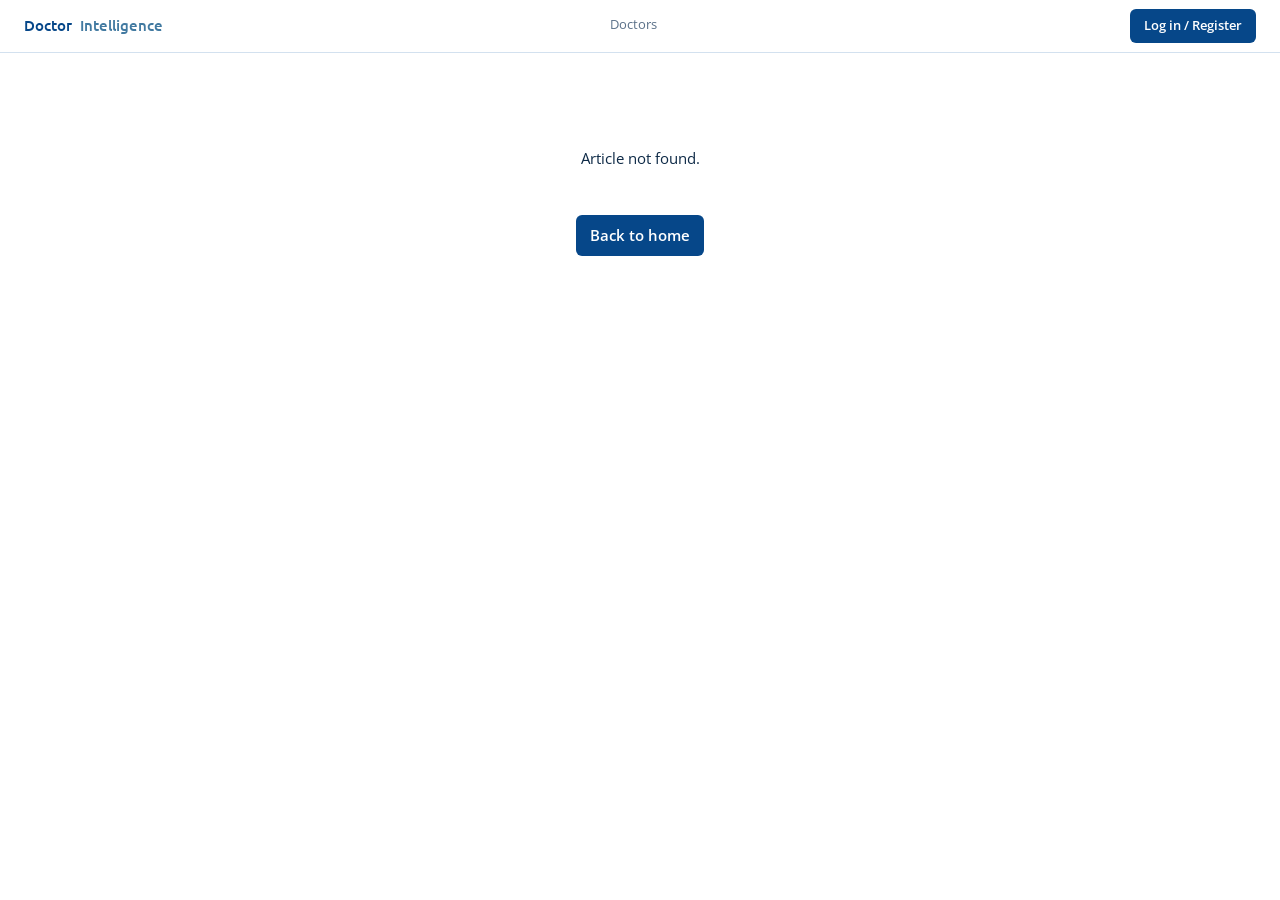
==== commit 67533f26: "sec" ====
--- a/article.html
+++ b/article.html
@@ -1,14 +1,11 @@
-<!doctype html><html lang="en"><head><meta charset="utf-8"><meta name="viewport" content="width=device-width,initial-scale=1"><title>Health Article | Doctor Intelligence</title>
+<!doctype html><html lang="en"><head><meta charset="utf-8"><meta name="viewport" content="width=device-width,initial-scale=1"><title>Article | Doctor Intelligence</title>
 <link rel="preconnect" href="https://fonts.googleapis.com"><link href="https://fonts.googleapis.com/css2?family=Open+Sans:wght@400;600&family=Ubuntu:wght@400;500&display=swap" rel="stylesheet"><link rel="stylesheet" href="css/style.css"></head>
-<body><main class="art" id="art"></main>
+<body>
+<main class="art" id="art"></main>
 <script src="js/app.js"></script><script src="js/articles.js"></script>
 <script>
 const id=new URLSearchParams(location.search).get('id'),a=ARTICLES[id],m=$('#art');
-if(!a){m.innerHTML='<div class="article-missing"><p class="empty">Article not found.</p><a class="btn" href="index.html">Back to home</a></div>'}
-else{
- document.title=a.title+' | Doctor Intelligence';
- const slug=t=>t.toLowerCase().replace(/[^a-z0-9]+/g,'-').replace(/(^-|-$)/g,'');
- const sections=a.body.map(s=>`<section class="story-section" id="${slug(s.title)}"><h2>${esc(s.title)}</h2>${s.paragraphs.map(p=>`<p>${esc(p)}</p>`).join('')}</section>`).join('');
- m.innerHTML=`<div class="article-wrap"><a class="back" href="index.html">← Back to insights</a><header class="article-head"><div class="article-kicker"><span>${esc(a.cat)}</span><span>${esc(a.read)}</span></div><h1>${esc(a.title)}</h1><p class="article-dek">${esc(a.dek)}</p><p class="article-byline">Doctor Intelligence <span>·</span> Health information desk</p></header><figure class="article-cover"><img src="${a.img}" alt="${esc(a.title)}"><figcaption>${esc(a.cat)} · An editorial guide from Doctor Intelligence</figcaption></figure><div class="article-layout"><article class="article-body">${sections}<section class="article-sources"><h2>Sources and further reading</h2><ul>${a.sources.map(([label,url])=>`<li><a href="${url}" target="_blank" rel="noopener">${esc(label)} ↗</a></li>`).join('')}</ul></section><p class="note">This article is for general information and education. It is not a diagnosis or a substitute for advice from a qualified healthcare professional. For personal guidance, consult a clinician.</p><a class="btn article-cta" href="doctors.html">Find a doctor <span>→</span></a></article><aside class="article-aside"><div class="takeaways"><h2>At a glance</h2><ul>${a.takeaways.map(t=>`<li>${esc(t)}</li>`).join('')}</ul></div><nav class="article-toc" aria-label="In this article"><h2>In this article</h2><ol>${a.body.map(s=>`<li><a href="#${slug(s.title)}">${esc(s.title)}</a></li>`).join('')}</ol></nav></aside></div></div>`;
-}
-</script></body></html>+if(!a){m.innerHTML='<p class="empty">Article not found.</p><p style="text-align:center"><a class="btn" href="index.html">Back to home</a></p>'}
+else{document.title=a.title+' | Doctor Intelligence';
+m.innerHTML=`<a class="back" href="index.html">← Back to home</a><small class="eye">${esc(a.cat)} · ${esc(a.read)}</small><h1>${esc(a.title)}</h1><img src="${a.img}" alt="${esc(a.title)}">${a.body.map(([h,p])=>`<h2>${esc(h)}</h2><p>${esc(p)}</p>`).join('')}<p class="note">This article is for general information only and is not a substitute for professional medical advice.</p><a class="btn" href="doctors.html">Find a doctor ↗</a>`}
+</script></body></html>
--- a/css/style.css
+++ b/css/style.css
@@ -198,6 +198,25 @@
 
 .card .reg[style*="none"]{display:none!important}
 
+/* Blue theme refinements requested for the home page */
+:root{--pk:#65b9e8;--pk2:#258ac5}
+.fh{max-width:none;margin:0;justify-content:space-between;width:100%;gap:20px}
+.fh .search{flex:1;max-width:720px}
+.fh .btn{margin-left:auto;background:var(--d);color:#fff}
+.about-pic{max-height:420px;object-fit:contain;padding:22px;background:linear-gradient(180deg,#e5f5fd,#fff);border-radius:20px}
+.dna-art{min-height:300px;display:grid;place-items:center;background:linear-gradient(180deg,#d7f0fc 0%,#edf8fd 45%,#fff 100%);border-radius:22px;padding:20px}
+.dna-art svg{display:block;width:min(100%,440px);height:auto}
+.card .hd{background:url(../assets/topo.svg) center/cover,linear-gradient(160deg,#84cef1,#2a94cf)}
+.card h3{text-decoration-color:var(--pk2)}
+.card .bd input:not([type=checkbox]):focus{border-color:var(--pk2)}
+.card .chk input{accent-color:var(--pk2)}
+.card .btn.w{background:var(--pk2);box-shadow:0 8px 18px rgba(37,138,197,.3)}
+.card .btn.w:hover{background:var(--d)}
+.card .lnk{color:var(--pk2)}
+footer a{font-size:15px}
+.vp{color:var(--d)}
+@media(max-width:900px){.fh{align-items:stretch}.fh .search{max-width:none}.fh .btn{margin-left:0}}
+
 /* v6 hero: teal studio banner, doctor left, text right */
 .hero{position:relative;display:flex;align-items:center;justify-content:flex-end;min-height:620px;padding:0 9vw;color:var(--t);gap:0;
  background:url(../assets/hero-bg.svg) left bottom/cover no-repeat,#8fc3bd}
@@ -209,272 +228,3 @@
 .hero .btn.dk:hover{background:#0b2226}
 .hero .chev{position:absolute;left:50%;bottom:10px;transform:translateX(-50%);color:#fff;font-size:22px;line-height:1;opacity:.8}
 @media(max-width:900px){.hero{display:block;min-height:0;padding:320px 24px 40px;background:url(../assets/hero-bg.svg) left top/auto 330px no-repeat,linear-gradient(#a9d6d0,#8fc3bd)}.hero .ht{width:100%;margin:0}.hero h1{font-size:28px}}
-
-/* Requested homepage refinements */
-.brand b{display:none}
-header .in{gap:20px}
-header nav{display:none}
-.hero{background:url(../assets/hero-bg.svg) left bottom/cover no-repeat,#9bcfc9}
-.hero .ht{width:min(46%,580px);margin-right:1vw}
-.fh{max-width:none;margin:0;justify-content:space-between}
-.fh .search{flex:0 1 68%;width:auto}
-.fh .btn{margin-left:auto}
-.about-doctor{object-fit:contain;background:linear-gradient(145deg,#eaf7ff,#fff);max-height:430px}
-.band{background:linear-gradient(180deg,#8bc8f2 0%,#cae9fa 36%,#fff 100%);}
-.band .sec{background:transparent}
-.dna{mix-blend-mode:multiply;filter:drop-shadow(0 18px 28px rgba(6,71,137,.16))}
-.card2 .im{background:#edf6fc}
-.card2 .im img{object-fit:cover}
-footer h3:not(:first-child){font-size:19px}
-footer a{font-size:16px;padding:7px 0}
-footer .in>div:nth-child(1) h3{font-size:28px!important}
-@media(max-width:900px){.fh .search{flex-basis:100%}.fh .btn{margin-left:0}.hero{background:url(../assets/hero-bg.svg) left top/auto 330px no-repeat,linear-gradient(#a9d6d0,#8fc3bd)}}
-/* Blue account dialog accents */
-:root{--pk:#4b9bd4;--pk2:#176fb0}
-.card .hd{background:url(../assets/topo.svg) center/cover,linear-gradient(160deg,#8ecdf4,#4b9bd4)}
-.card .bd input:not([type=checkbox]):focus{border-color:var(--pk)}
-.card .chk input{accent-color:var(--pk2)}
-.card .btn.w{background:var(--pk);box-shadow:0 8px 18px rgba(23,111,176,.28)}
-.card .btn.w:hover{background:var(--pk2)}
-.card .sw{font-size:14px}
-.card .lnk{color:var(--pk2)}
-.dfoot .vp{display:block;text-align:center;width:100%;background:#eaf5fc;border-radius:8px;padding:9px 12px;color:var(--d)}
-.dfoot .vp:hover{background:#d8edfb}
-
-/* Insights section styled to match the supplied DoctorIntel reference */
-.ins.sec{max-width:none;padding:52px 2.7vw 76px;background:#f5fbfd}
-.ins-head{display:grid;grid-template-columns:1.15fr .85fr;align-items:end;gap:32px;margin:0 0 40px}
-.ins-head h2{font-size:clamp(38px,4vw,56px);line-height:1.06;letter-spacing:-.035em;margin:0;color:#173342}
-.ins-head h2 em{color:#278e9b;font-style:normal}
-.ins-head>p{justify-self:end;max-width:560px;color:#748996;font-size:18px;line-height:1.8;margin:0 0 4px}
-.ins .cards{grid-template-columns:repeat(3,minmax(0,1fr));gap:30px;margin:0}
-.ins .card2{min-width:0;display:flex;flex-direction:column}
-.ins .card2 .im{height:auto;aspect-ratio:1.78;margin:0 0 28px;border-radius:16px;background:#e5f2f6}
-.ins .card2 .im img{width:100%;height:100%;object-fit:cover}
-.ins .card2>small{font-size:12px;letter-spacing:.11em;color:#218d9b;font-weight:700;margin-bottom:12px}
-.ins .card2 h3{font-size:23px;line-height:1.3;margin:0 0 14px}
-.ins .card2 h3 a{color:#218d9b}
-.ins .card2 p{font-size:16px;line-height:1.7;color:#748996;margin:0 0 24px}
-.ins .card-action{display:flex;justify-content:space-between;align-items:center;gap:12px;margin-top:auto}
-.ins .card-action>small{font-size:13px;color:#82939d;letter-spacing:0;font-weight:400}
-.ins .more{display:inline-flex;align-items:center;gap:14px;padding:6px 6px 6px 18px;border:1px solid #d4e6eb;border-radius:28px;background:#fff;color:#238e9c;font-size:14px;font-weight:700;white-space:nowrap}
-.ins .more span{width:38px;height:38px;display:grid;place-items:center;border-radius:50%;background:#268f9e;color:#fff;font-size:20px}
-.ins .more:hover{border-color:#238e9c}
-@media(max-width:900px){.ins.sec{padding:48px 24px}.ins-head{grid-template-columns:1fr;gap:16px;margin-bottom:28px}.ins-head>p{justify-self:start;font-size:16px}.ins .cards{grid-template-columns:1fr;gap:36px}.ins .card2 h3{font-size:21px}}
-
-/* Compact, white insights heading requested */
-.ins.sec{background:#fff}
-.ins-head{display:block;margin:0 0 32px}
-.ins-head h2{font-size:clamp(23px,2.15vw,32px);line-height:1.2;letter-spacing:-.02em;white-space:nowrap}
-@media(max-width:700px){.ins-head h2{white-space:normal;font-size:25px}}
-
-/* DNA feature: taller, softer and integrated directly into the page */
-.band{background:linear-gradient(180deg,#dff3ff 0%,#edf8ff 48%,#fff 100%)}
-.band .sec{min-height:700px;padding:100px 32px;display:flex;align-items:center}
-.band .split{width:100%;min-height:500px;grid-template-columns:1.2fr 1fr;gap:7vw;align-items:center}
-.band .dna{width:100%;height:520px;max-height:none;object-fit:contain;mix-blend-mode:normal;filter:none;background:transparent;box-shadow:none;border:0;border-radius:0}
-.band .eye{color:#287eae}
-.band .split h2{color:#153b56}
-.band .split h2 em{color:#287eae}
-.band .split p{color:#38576d;line-height:1.8}
-.band .btn{background:#176fae;color:#fff}
-@media(max-width:900px){.band .sec{min-height:0;padding:56px 24px}.band .split{min-height:0;gap:26px}.band .dna{height:360px}}
-
-/* Reduced DNA feature height */
-.band .sec{min-height:520px;padding:56px 32px}
-.band .split{min-height:400px}
-.band .dna{height:400px}
-@media(max-width:900px){.band .sec{min-height:0;padding:42px 24px}.band .split{min-height:0}.band .dna{height:300px}}
-
-/* Hero restyle to follow the supplied photographic reference */
-.hero{height:min(78vh,780px);min-height:620px;background-image:linear-gradient(90deg,rgba(196,226,232,0) 38%,rgba(194,226,231,.38) 57%,rgba(186,220,224,.25) 100%),url('../assets/hero-doctor.png');background-size:100% 100%,auto 100%;background-position:center,left center;background-repeat:no-repeat;background-color:#b6d9dd}
-.hero .ht{width:min(44%,540px);margin-right:1vw}
-.hero .eb{color:#244b5d;letter-spacing:.18em}
-.hero h1{font-size:38px;line-height:1.25;color:#102f42;max-width:540px}
-.hero p{font-size:14px;line-height:1.7;color:#38596b;max-width:500px}
-.hero .btn.dk{background:#24495a;color:#fff}
-.hero .btn.dk:hover{background:#153443}
-@media(max-width:900px){.hero{height:auto;min-height:0;padding:320px 24px 48px;background-image:linear-gradient(180deg,rgba(190,224,229,0) 0%,#c2e1e4 310px,#c2e1e4 100%),url('../assets/hero-doctor.png');background-size:100% 100%,auto 320px;background-position:center,left top;background-repeat:no-repeat}}
-
-/* Header action at the far right */
-header #who{margin-left:auto}
-header #authBtn{margin-left:0;flex:none}
-
-/* Animated, seamless blue hero color wash */
-.hero{isolation:isolate;position:relative;background-color:#e3f2fd;background-image:url('../assets/hero-doctor.png');background-size:auto 100%;background-position:left center;background-repeat:no-repeat;overflow:hidden}
-.hero::before{content:"";position:absolute;inset:0;z-index:0;pointer-events:none;background:linear-gradient(112deg,rgba(0,150,199,.24) 0%,rgba(0,150,199,.16) 32%,rgba(227,242,253,.82) 63%,#e3f2fd 100%);background-size:220% 100%;background-position:0% 50%;animation:heroBlueFade 18s ease-in-out infinite alternate}
-.hero .ht,.hero .chev{position:relative;z-index:1}
-.hero h1{color:#123b52}
-.hero p{color:#31586e}
-.hero .eb{color:#1c506a}
-@keyframes heroBlueFade{from{background-position:0% 50%}to{background-position:100% 50%}}
-@media(prefers-reduced-motion:reduce){.hero::before{animation:none}}
-@media(max-width:900px){.hero{background-color:#e3f2fd;background-size:auto 320px;background-position:left top}.hero::before{background:linear-gradient(180deg,rgba(0,150,199,.12) 0%,rgba(227,242,253,.35) 250px,#e3f2fd 340px);background-size:100% 100%;animation:none}}
-
-/* Light-first slow fade for the hero, echoing the DNA section */
-.hero{background-position:36px center;background-color:#e3f2fd}
-.hero::before{background-image:linear-gradient(180deg,rgba(227,242,253,.88) 0%,rgba(227,242,253,.78) 48%,rgba(0,150,199,.28) 100%),radial-gradient(ellipse at 70% 38%,rgba(227,242,253,.78) 0%,rgba(227,242,253,.34) 42%,rgba(0,150,199,.18) 100%);background-size:100% 180%,145% 160%;background-position:50% 0%,48% 0%;animation:heroBlueFade 26s ease-in-out infinite alternate}
-@keyframes heroBlueFade{from{background-position:50% 0%,48% 0%}to{background-position:50% 100%,58% 100%}}
-/* Darker, more legible blue accents on login and registration */
-:root{--pk:#1689b5;--pk2:#08658d}
-.card .hd{background:url(../assets/topo.svg) center/cover,linear-gradient(160deg,#47afd1,#0879a5)}
-.card h3{text-decoration-color:#08658d}
-.card .btn.w{background:#0879a5;box-shadow:0 8px 18px rgba(8,101,141,.3)}
-.card .btn.w:hover{background:#075979}
-.card .lnk{color:#075f85}
-.card .bd input:not([type=checkbox]):focus{border-color:#1689b5}
-.card .chk input{accent-color:#08658d}
-@media(max-width:900px){.hero{background-position:8px top}.hero::before{background-image:linear-gradient(180deg,rgba(227,242,253,.12) 0%,rgba(227,242,253,.48) 45%,#e3f2fd 100%),radial-gradient(ellipse at 70% 32%,rgba(0,150,199,.12),transparent 72%);background-size:100% 100%,140% 140%;background-position:50% 0%,50% 0%;animation:none}}
-
-/* About banner rebuilt to match the supplied reference artwork */
-.about-banner{position:relative;isolation:isolate;min-height:660px;display:grid;grid-template-columns:33% minmax(0,45%) 22%;align-items:center;overflow:hidden;padding:48px 3.6vw;background-color:#f5faff;background-image:linear-gradient(90deg,#f4f9ff 0%,rgba(244,249,255,.98) 34%,rgba(244,249,255,.92) 55%,rgba(244,249,255,.25) 75%,rgba(244,249,255,0) 100%),url('../assets/about-hospital.png');background-size:100% 100%,auto 100%;background-position:center,right center;background-repeat:no-repeat}
-.about-doctor-wrap{grid-column:1;grid-row:1;align-self:stretch;min-height:560px;overflow:hidden;display:flex;align-items:flex-end;justify-content:center}
-.about-doctor-wrap img{width:100%;height:100%;max-width:none;object-fit:cover;object-position:right center;display:block}
-.about-copy{grid-column:2;grid-row:1;position:relative;z-index:1;padding:0 10px}
-.about-badge{display:inline-flex;align-items:center;gap:12px;background:#e5f1ff;color:#174d92;border-radius:30px;padding:10px 22px;font-size:17px;font-weight:700;margin-bottom:28px}
-.about-badge span{width:32px;height:32px;display:grid;place-items:center;border-radius:50%;background:#0879ca;color:white;font-size:20px}
-.about-copy h2{font-size:clamp(42px,4.2vw,68px);line-height:1.02;letter-spacing:-.035em;color:#102d57;margin:0 0 26px;max-width:820px}
-.about-copy h2 em{color:#0878d1;font-style:italic}
-.about-copy p{font-size:21px;line-height:1.55;color:#536d89;max-width:720px;margin-bottom:38px}
-.about-actions{display:flex;align-items:center;gap:22px;flex-wrap:wrap}
-.about-actions .btn{border-radius:30px;padding:16px 30px;font-size:18px;font-weight:700}
-.about-primary{background:#0871cb;color:#fff;box-shadow:0 12px 28px rgba(8,113,203,.2)}
-.about-primary:hover{background:#075ca8}
-.about-primary span{font-size:23px;margin-left:8px}
-.about-secondary{border:2px solid #0871cb;background:rgba(255,255,255,.78);color:#12396c}
-.about-secondary>span{font-size:22px;color:#0871cb;margin-right:8px}
-@media(max-width:1050px){.about-banner{grid-template-columns:32% minmax(0,1fr);min-height:580px;padding:32px 24px;background-position:center,right center}.about-doctor-wrap{min-height:500px}.about-copy{grid-column:2}.about-copy h2{font-size:clamp(36px,5vw,52px)}.about-copy p{font-size:17px}.about-actions .btn{font-size:15px;padding:13px 20px}}
-@media(max-width:700px){.about-banner{grid-template-columns:1fr;min-height:0;padding:24px 20px 44px;background-image:linear-gradient(180deg,rgba(244,249,255,.06) 0%,rgba(244,249,255,.85) 43%,#f4f9ff 68%),url('../assets/about-hospital.png');background-size:100% 100%,auto 310px;background-position:center,right top}.about-doctor-wrap{grid-column:1;grid-row:1;min-height:300px;height:300px;justify-content:flex-start}.about-doctor-wrap img{width:65%;object-position:right center}.about-copy{grid-column:1;grid-row:2;padding:12px 0 0}.about-badge{font-size:13px;padding:7px 13px;margin-bottom:18px}.about-badge span{width:26px;height:26px}.about-copy h2{font-size:38px;margin-bottom:16px}.about-copy p{font-size:16px;margin-bottom:24px}.about-actions{gap:12px}.about-actions .btn{font-size:14px;padding:12px 17px}}
-
-/* Full-bleed supplied hero image and updated directory copy */
-.hero{background-color:#e3f2fd;background-image:url('../assets/hero-banner-doctor.png');background-size:cover;background-position:center 20%;background-repeat:no-repeat}
-.hero::before{display:none}
-.hero .ht{width:min(44%,600px);margin-right:1vw}
-.hero .eb{display:block;text-transform:none;letter-spacing:.03em;font-size:17px;font-weight:700;color:#0c4d8b;margin-bottom:20px}
-.hero h1{max-width:600px;font-size:clamp(38px,4.1vw,64px);line-height:1.08;color:#0a2d59;font-weight:700}
-.hero p{max-width:590px;font-size:18px;line-height:1.65;color:#395b79;margin:22px 0 30px}
-.hero .btn.dk{background:#0874cf;color:#fff;border-radius:30px;padding:14px 26px;font-size:16px}
-.hero .btn.dk:hover{background:#075eaa}
-@media(max-width:900px){.hero{height:auto;min-height:620px;padding:300px 24px 48px;background-position:30% top;background-size:auto 520px}.hero .ht{width:100%;margin:0}.hero .eb{font-size:15px}.hero h1{font-size:38px}.hero p{font-size:16px}}
-
-/* Clear badge and add separation around the About banner */
-.about-banner{margin:28px 0 32px}
-@media(max-width:700px){.about-banner{margin:20px 0 24px}}
-
-/* Hero uses the new supplied background with compact reference text layout */
-.hero{background-image:url('../assets/hero-banner-doctor.png');background-size:cover;background-position:center 12%;background-repeat:no-repeat}
-.hero .ht{width:min(45%,700px);max-width:700px;margin-right:2vw}
-.hero .eb{font-size:17px;margin-bottom:18px}
-.hero h1{font-size:clamp(40px,3vw,54px);line-height:1.06;max-width:720px;letter-spacing:-.025em}
-.hero h1 span{color:#079fc6}
-.hero p{font-size:17px;line-height:1.58;max-width:650px;margin:20px 0 24px}
-.hero .btn.dk{display:inline-flex;align-items:center;gap:8px;background:linear-gradient(100deg,#0096c7,#0671c6);border-radius:28px;padding:13px 25px;font-size:15px}
-.hero .btn.dk:hover{background:#0568a8}
-@media(max-width:900px){.hero{background-position:35% top;background-size:auto 520px}.hero .ht{width:100%;max-width:100%;margin:0}.hero h1{font-size:40px}.hero p{font-size:16px}}
-
-/* DNA section: white-to-sky-blue fade with generous vertical breathing room */
-.band{margin:38px 0 44px;background:linear-gradient(180deg,#ffffff 0%,#f7fcff 30%,#c7eaff 100%)}
-.band .sec{min-height:700px;padding:132px 32px}
-.band .split{min-height:420px}
-@media(max-width:900px){.band{margin:26px 0 32px}.band .sec{min-height:0;padding:84px 24px}.band .split{min-height:0}}
-
-/* Shared footer-blue action palette */
-:root{--site-action:#064789;--site-action-hover:#043568}
-.btn:not(.ghost),.hero .btn,.about-primary,.card .btn.w,.seg button.on,.chip.on,#apply,.more span{background-color:var(--site-action)!important;color:#fff!important}
-.btn:hover:not(.ghost),.about-primary:hover,.card .btn.w:hover{background-color:var(--site-action-hover)!important}
-.btn.ghost,.about-secondary{border-color:var(--site-action)!important;color:var(--site-action)!important}
-.about-secondary>span{color:var(--site-action)!important}
-.card .hd{background:url(../assets/topo.svg) center/cover,linear-gradient(160deg,#0a5ca8,#064789)!important}
-.card h3{color:var(--site-action)!important;text-decoration-color:var(--site-action)!important}
-.card .lnk{color:var(--site-action)!important}
-.card .chk input{accent-color:var(--site-action)!important}
-.card .bd input:not([type=checkbox]):focus{border-color:var(--site-action)!important}
-
-/* Larger homepage doctor search action */
-.btn.sm{padding:12px 24px;font-size:16px}
-.fh .search{font-size:14px;min-height:48px}
-
-/* Doctors page hero and simplified result toolbar */
-.doctors-hero{min-height:350px;display:flex;align-items:center;justify-content:flex-end;padding:46px 8vw;background:#e3f2fd url('../assets/hero-banner-doctor.png') center 18%/cover no-repeat}
-.doctors-hero-copy{width:min(47%,700px);margin-right:2vw}
-.doctors-hero-copy small{display:block;color:#064789;font-size:15px;font-weight:700;letter-spacing:.03em;margin-bottom:12px}
-.doctors-hero-copy h1{font-size:clamp(36px,3.3vw,54px);line-height:1.08;color:#0a2d59;margin-bottom:14px}
-.doctors-hero-copy p{font-size:17px;line-height:1.6;color:#395b79;max-width:620px}
-.sr-only{position:absolute!important;width:1px!important;height:1px!important;padding:0!important;margin:-1px!important;overflow:hidden!important;clip:rect(0,0,0,0)!important;white-space:nowrap!important;border:0!important}
-.doctors-toolbar{display:flex;justify-content:flex-end;align-items:center;padding:20px 0 4px}
-.doctors-toolbar .tools{width:100%;justify-content:flex-end}
-.doctors-toolbar .search{width:min(480px,45vw);min-height:44px}
-.doctors-toolbar .seg button{padding:9px 16px}
-.doctors-toolbar #fb{padding:10px 18px}
-@media(max-width:900px){.doctors-hero{min-height:300px;padding:280px 24px 36px;background-size:auto 390px;background-position:32% top}.doctors-hero-copy{width:100%;margin:0}.doctors-hero-copy h1{font-size:38px}.doctors-toolbar{justify-content:stretch}.doctors-toolbar .tools{justify-content:flex-start}.doctors-toolbar .search{width:100%}}
-
-/* Doctors page: full-height banner, left-aligned controls, shared footer */
-.doctors-hero{min-height:560px;margin-bottom:42px;background-position:center 5%;background-size:cover}
-.doctors-hero-copy{width:min(46%,700px);margin-right:2vw}
-.doctors-toolbar{justify-content:flex-start;padding:0 0 20px}
-.doctors-toolbar .tools{justify-content:flex-start}
-.page{padding-bottom:84px}
-.page #out{margin-top:0}
-footer{margin-top:0}
-@media(max-width:900px){.doctors-hero{min-height:500px;margin-bottom:30px;background-position:36% top}.doctors-toolbar{padding-bottom:20px}.page{padding-bottom:56px}}
-
-/* Editorial article pages */
-.art{max-width:none;margin:0;padding:0 24px 96px;background:#fff}
-.article-wrap{max-width:1240px;margin:0 auto}
-.article-missing{min-height:50vh;display:grid;place-content:center;justify-items:center;gap:14px}
-.article-head{max-width:980px;margin:0 auto;padding:58px 0 28px}
-.article-head .article-kicker{display:flex;gap:12px;align-items:center;margin-bottom:18px;color:#064789;font-size:14px;font-weight:700}
-.article-kicker span+span:before{content:"·";margin-right:12px;color:#8ba0b4}
-.article-head h1{font-size:clamp(38px,5vw,64px);line-height:1.08;letter-spacing:-.03em;color:#102d48;margin:0 0 20px}
-.article-dek{font-size:22px;line-height:1.55;color:#526b81;max-width:880px}
-.article-byline{margin-top:22px;color:#708398;font-size:14px}.article-byline span{padding:0 8px;color:#a3b1bd}
-.article-cover{margin:0 auto 54px;max-width:1240px}
-.article-cover img{width:100%;aspect-ratio:2/1;object-fit:cover;display:block;border-radius:20px;margin:0}
-.article-cover figcaption{font-size:13px;color:#7e8e9d;margin-top:10px}
-.article-layout{display:grid;grid-template-columns:minmax(0,1fr) 310px;gap:64px;align-items:start;max-width:1120px;margin:0 auto}
-.article-body{min-width:0}.story-section{scroll-margin-top:90px;margin:0 0 40px}
-.story-section h2,.article-sources h2{font-size:27px;line-height:1.25;color:#153d5b;margin:0 0 12px}
-.article-body p{font-size:17px;line-height:1.85;color:#334f66;margin:0 0 18px}
-.article-aside{position:sticky;top:82px;display:grid;gap:18px}
-.takeaways,.article-toc{border:1px solid #d9e5ed;border-radius:14px;padding:22px;background:#f7fbfe}
-.article-aside h2{font:600 17px Ubuntu,sans-serif;color:#153d5b;margin:0 0 14px}
-.article-aside ul,.article-aside ol{padding-left:19px;margin:0}.article-aside li{font-size:14px;line-height:1.6;color:#526b81;margin:0 0 10px}
-.article-toc a{color:#365c78}.article-toc a:hover,.article-sources a:hover{color:#064789;text-decoration:underline}
-.article-sources{border-top:1px solid #d9e5ed;padding-top:26px;margin-top:42px}
-.article-sources ul{padding-left:20px}.article-sources li{font-size:15px;line-height:1.7;margin-bottom:8px}.article-sources a{color:#064789}
-.article-body .note{margin:36px 0 22px;padding:16px 18px;border-left:3px solid #064789;background:#f4f8fb;font-size:14px;color:#62778a}
-.article-cta{padding:12px 20px!important;font-size:15px}.article-cta span{margin-left:8px}
-@media(max-width:900px){.article-head{padding-top:40px}.article-layout{grid-template-columns:1fr;gap:28px}.article-aside{position:static;grid-row:1}.article-cover{margin-bottom:36px}.article-cover img{aspect-ratio:1.55}}
-@media(max-width:600px){.art{padding:0 16px 60px}.article-head h1{font-size:38px}.article-dek{font-size:18px}.article-cover img{aspect-ratio:1.25}.story-section h2,.article-sources h2{font-size:23px}.article-body p{font-size:16px}}
-
-/* Login/password method switch */
-.card label[hidden]{display:none!important}
-.login-alt{text-align:center;margin:2px 0 8px;font-size:13px}
-.login-alt .lnk{font-size:13px}
-
-/* Fix article header/image overlap and scale article typography down */
-.article-head{position:static;top:auto;z-index:auto;background:transparent;border:0}
-.article-head h1{font-size:clamp(32px,3.2vw,46px);line-height:1.12}
-.article-dek{font-size:18px;line-height:1.6}
-.article-cover{margin-bottom:38px}
-.article-cover img{aspect-ratio:2.15/1;max-height:480px}
-.story-section h2,.article-sources h2{font-size:23px}
-.article-body p{font-size:16px;line-height:1.75}
-.article-aside li{font-size:13px}
-
-/* Shorter homepage hero and footer-blue primary action */
-.hero{height:min(70vh,680px);min-height:540px}
-.hero h1{font-size:clamp(38px,2.65vw,48px);line-height:1.1}
-.hero p{font-size:16px}
-.hero .btn.dk{background:#064789!important;color:#fff!important}
-.hero .btn.dk:hover{background:#043568!important}
-
-/* Doctor toolbar: search left, view/filter actions right */
-.doctors-toolbar .tools{justify-content:space-between}
-.doctors-toolbar .search{flex:0 1 520px;width:min(520px,45vw);margin-right:auto}
-.doctors-toolbar #vw{margin-left:auto}
-.doctors-toolbar #fb{margin-left:12px}
-/* Give doctor rows more vertical breathing room without changing table width */
-.page tbody tr{height:72px}
-.page td{padding-top:16px;padding-bottom:16px;line-height:1.65}
-@media(max-width:900px){.doctors-toolbar .tools{justify-content:flex-start}.doctors-toolbar #vw{margin-left:0}.doctors-toolbar #fb{margin-left:0}.page tbody tr{height:64px}}
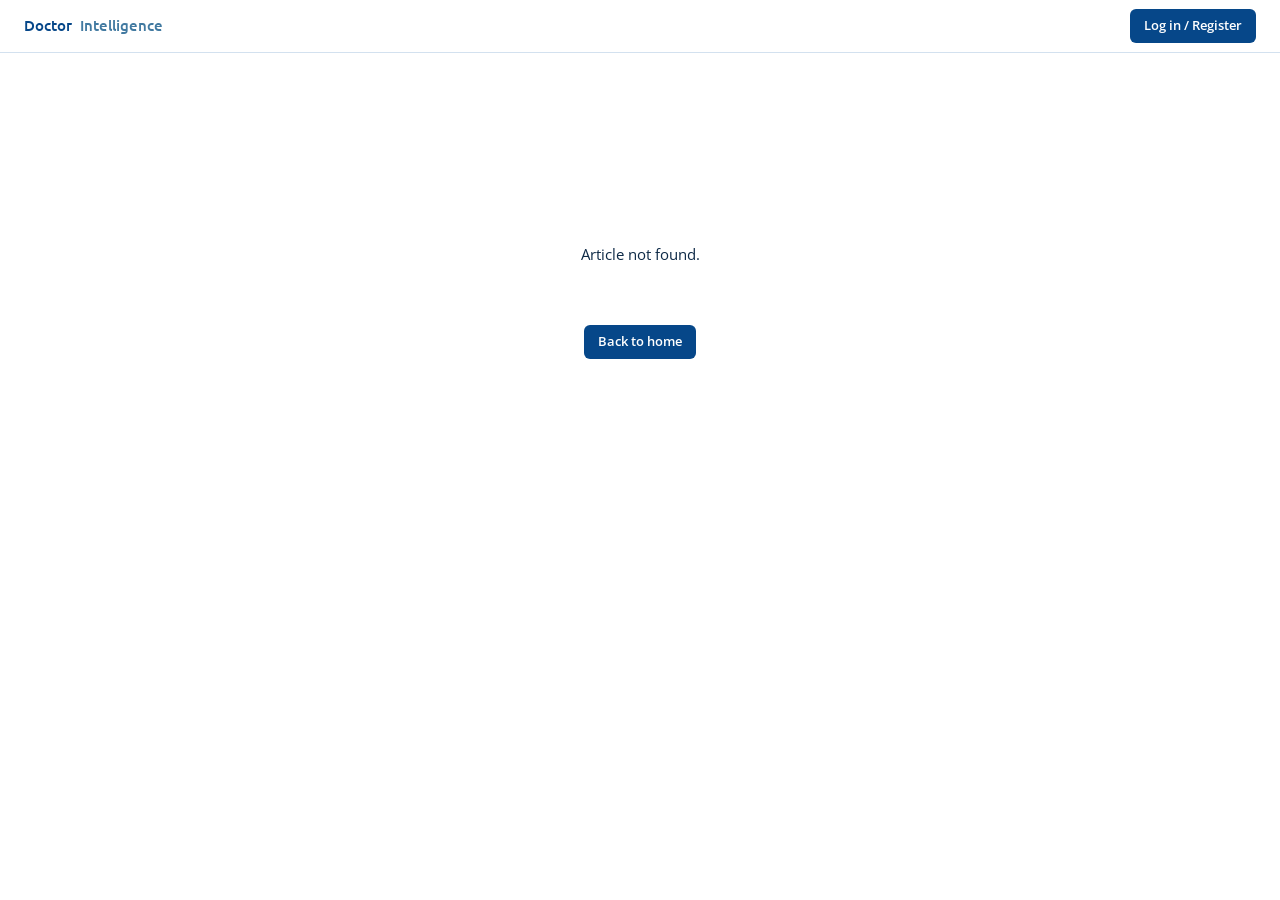
==== commit 01fdece0: "Revert "sec" This reverts commit 67533f26dfeec6445d53a08c6da5b90033dc73a7." ====
--- a/article.html
+++ b/article.html
@@ -1,11 +1,14 @@
-<!doctype html><html lang="en"><head><meta charset="utf-8"><meta name="viewport" content="width=device-width,initial-scale=1"><title>Article | Doctor Intelligence</title>
+<!doctype html><html lang="en"><head><meta charset="utf-8"><meta name="viewport" content="width=device-width,initial-scale=1"><title>Health Article | Doctor Intelligence</title>
 <link rel="preconnect" href="https://fonts.googleapis.com"><link href="https://fonts.googleapis.com/css2?family=Open+Sans:wght@400;600&family=Ubuntu:wght@400;500&display=swap" rel="stylesheet"><link rel="stylesheet" href="css/style.css"></head>
-<body>
-<main class="art" id="art"></main>
+<body><main class="art" id="art"></main>
 <script src="js/app.js"></script><script src="js/articles.js"></script>
 <script>
 const id=new URLSearchParams(location.search).get('id'),a=ARTICLES[id],m=$('#art');
-if(!a){m.innerHTML='<p class="empty">Article not found.</p><p style="text-align:center"><a class="btn" href="index.html">Back to home</a></p>'}
-else{document.title=a.title+' | Doctor Intelligence';
-m.innerHTML=`<a class="back" href="index.html">← Back to home</a><small class="eye">${esc(a.cat)} · ${esc(a.read)}</small><h1>${esc(a.title)}</h1><img src="${a.img}" alt="${esc(a.title)}">${a.body.map(([h,p])=>`<h2>${esc(h)}</h2><p>${esc(p)}</p>`).join('')}<p class="note">This article is for general information only and is not a substitute for professional medical advice.</p><a class="btn" href="doctors.html">Find a doctor ↗</a>`}
-</script></body></html>
+if(!a){m.innerHTML='<div class="article-missing"><p class="empty">Article not found.</p><a class="btn" href="index.html">Back to home</a></div>'}
+else{
+ document.title=a.title+' | Doctor Intelligence';
+ const slug=t=>t.toLowerCase().replace(/[^a-z0-9]+/g,'-').replace(/(^-|-$)/g,'');
+ const sections=a.body.map(s=>`<section class="story-section" id="${slug(s.title)}"><h2>${esc(s.title)}</h2>${s.paragraphs.map(p=>`<p>${esc(p)}</p>`).join('')}</section>`).join('');
+ m.innerHTML=`<div class="article-wrap"><a class="back" href="index.html">← Back to insights</a><header class="article-head"><div class="article-kicker"><span>${esc(a.cat)}</span><span>${esc(a.read)}</span></div><h1>${esc(a.title)}</h1><p class="article-dek">${esc(a.dek)}</p><p class="article-byline">Doctor Intelligence <span>·</span> Health information desk</p></header><figure class="article-cover"><img src="${a.img}" alt="${esc(a.title)}"><figcaption>${esc(a.cat)} · An editorial guide from Doctor Intelligence</figcaption></figure><div class="article-layout"><article class="article-body">${sections}<section class="article-sources"><h2>Sources and further reading</h2><ul>${a.sources.map(([label,url])=>`<li><a href="${url}" target="_blank" rel="noopener">${esc(label)} ↗</a></li>`).join('')}</ul></section><p class="note">This article is for general information and education. It is not a diagnosis or a substitute for advice from a qualified healthcare professional. For personal guidance, consult a clinician.</p><a class="btn article-cta" href="doctors.html">Find a doctor <span>→</span></a></article><aside class="article-aside"><div class="takeaways"><h2>At a glance</h2><ul>${a.takeaways.map(t=>`<li>${esc(t)}</li>`).join('')}</ul></div><nav class="article-toc" aria-label="In this article"><h2>In this article</h2><ol>${a.body.map(s=>`<li><a href="#${slug(s.title)}">${esc(s.title)}</a></li>`).join('')}</ol></nav></aside></div></div>`;
+}
+</script></body></html>
--- a/css/style.css
+++ b/css/style.css
@@ -198,25 +198,6 @@
 
 .card .reg[style*="none"]{display:none!important}
 
-/* Blue theme refinements requested for the home page */
-:root{--pk:#65b9e8;--pk2:#258ac5}
-.fh{max-width:none;margin:0;justify-content:space-between;width:100%;gap:20px}
-.fh .search{flex:1;max-width:720px}
-.fh .btn{margin-left:auto;background:var(--d);color:#fff}
-.about-pic{max-height:420px;object-fit:contain;padding:22px;background:linear-gradient(180deg,#e5f5fd,#fff);border-radius:20px}
-.dna-art{min-height:300px;display:grid;place-items:center;background:linear-gradient(180deg,#d7f0fc 0%,#edf8fd 45%,#fff 100%);border-radius:22px;padding:20px}
-.dna-art svg{display:block;width:min(100%,440px);height:auto}
-.card .hd{background:url(../assets/topo.svg) center/cover,linear-gradient(160deg,#84cef1,#2a94cf)}
-.card h3{text-decoration-color:var(--pk2)}
-.card .bd input:not([type=checkbox]):focus{border-color:var(--pk2)}
-.card .chk input{accent-color:var(--pk2)}
-.card .btn.w{background:var(--pk2);box-shadow:0 8px 18px rgba(37,138,197,.3)}
-.card .btn.w:hover{background:var(--d)}
-.card .lnk{color:var(--pk2)}
-footer a{font-size:15px}
-.vp{color:var(--d)}
-@media(max-width:900px){.fh{align-items:stretch}.fh .search{max-width:none}.fh .btn{margin-left:0}}
-
 /* v6 hero: teal studio banner, doctor left, text right */
 .hero{position:relative;display:flex;align-items:center;justify-content:flex-end;min-height:620px;padding:0 9vw;color:var(--t);gap:0;
  background:url(../assets/hero-bg.svg) left bottom/cover no-repeat,#8fc3bd}
@@ -228,3 +209,425 @@
 .hero .btn.dk:hover{background:#0b2226}
 .hero .chev{position:absolute;left:50%;bottom:10px;transform:translateX(-50%);color:#fff;font-size:22px;line-height:1;opacity:.8}
 @media(max-width:900px){.hero{display:block;min-height:0;padding:320px 24px 40px;background:url(../assets/hero-bg.svg) left top/auto 330px no-repeat,linear-gradient(#a9d6d0,#8fc3bd)}.hero .ht{width:100%;margin:0}.hero h1{font-size:28px}}
+
+/* Requested homepage refinements */
+.brand b{display:none}
+header .in{gap:20px}
+header nav{display:none}
+.hero{background:url(../assets/hero-bg.svg) left bottom/cover no-repeat,#9bcfc9}
+.hero .ht{width:min(46%,580px);margin-right:1vw}
+.fh{max-width:none;margin:0;justify-content:space-between}
+.fh .search{flex:0 1 68%;width:auto}
+.fh .btn{margin-left:auto}
+.about-doctor{object-fit:contain;background:linear-gradient(145deg,#eaf7ff,#fff);max-height:430px}
+.band{background:linear-gradient(180deg,#8bc8f2 0%,#cae9fa 36%,#fff 100%);}
+.band .sec{background:transparent}
+.dna{mix-blend-mode:multiply;filter:drop-shadow(0 18px 28px rgba(6,71,137,.16))}
+.card2 .im{background:#edf6fc}
+.card2 .im img{object-fit:cover}
+footer h3:not(:first-child){font-size:19px}
+footer a{font-size:16px;padding:7px 0}
+footer .in>div:nth-child(1) h3{font-size:28px!important}
+@media(max-width:900px){.fh .search{flex-basis:100%}.fh .btn{margin-left:0}.hero{background:url(../assets/hero-bg.svg) left top/auto 330px no-repeat,linear-gradient(#a9d6d0,#8fc3bd)}}
+/* Blue account dialog accents */
+:root{--pk:#4b9bd4;--pk2:#176fb0}
+.card .hd{background:url(../assets/topo.svg) center/cover,linear-gradient(160deg,#8ecdf4,#4b9bd4)}
+.card .bd input:not([type=checkbox]):focus{border-color:var(--pk)}
+.card .chk input{accent-color:var(--pk2)}
+.card .btn.w{background:var(--pk);box-shadow:0 8px 18px rgba(23,111,176,.28)}
+.card .btn.w:hover{background:var(--pk2)}
+.card .sw{font-size:14px}
+.card .lnk{color:var(--pk2)}
+.dfoot .vp{display:block;text-align:center;width:100%;background:#eaf5fc;border-radius:8px;padding:9px 12px;color:var(--d)}
+.dfoot .vp:hover{background:#d8edfb}
+
+/* Insights section styled to match the supplied DoctorIntel reference */
+.ins.sec{max-width:none;padding:52px 2.7vw 76px;background:#f5fbfd}
+.ins-head{display:grid;grid-template-columns:1.15fr .85fr;align-items:end;gap:32px;margin:0 0 40px}
+.ins-head h2{font-size:clamp(38px,4vw,56px);line-height:1.06;letter-spacing:-.035em;margin:0;color:#173342}
+.ins-head h2 em{color:#278e9b;font-style:normal}
+.ins-head>p{justify-self:end;max-width:560px;color:#748996;font-size:18px;line-height:1.8;margin:0 0 4px}
+.ins .cards{grid-template-columns:repeat(3,minmax(0,1fr));gap:30px;margin:0}
+.ins .card2{min-width:0;display:flex;flex-direction:column}
+.ins .card2 .im{height:auto;aspect-ratio:1.78;margin:0 0 28px;border-radius:16px;background:#e5f2f6}
+.ins .card2 .im img{width:100%;height:100%;object-fit:cover}
+.ins .card2>small{font-size:12px;letter-spacing:.11em;color:#218d9b;font-weight:700;margin-bottom:12px}
+.ins .card2 h3{font-size:23px;line-height:1.3;margin:0 0 14px}
+.ins .card2 h3 a{color:#218d9b}
+.ins .card2 p{font-size:16px;line-height:1.7;color:#748996;margin:0 0 24px}
+.ins .card-action{display:flex;justify-content:space-between;align-items:center;gap:12px;margin-top:auto}
+.ins .card-action>small{font-size:13px;color:#82939d;letter-spacing:0;font-weight:400}
+.ins .more{display:inline-flex;align-items:center;gap:14px;padding:6px 6px 6px 18px;border:1px solid #d4e6eb;border-radius:28px;background:#fff;color:#238e9c;font-size:14px;font-weight:700;white-space:nowrap}
+.ins .more span{width:38px;height:38px;display:grid;place-items:center;border-radius:50%;background:#268f9e;color:#fff;font-size:20px}
+.ins .more:hover{border-color:#238e9c}
+@media(max-width:900px){.ins.sec{padding:48px 24px}.ins-head{grid-template-columns:1fr;gap:16px;margin-bottom:28px}.ins-head>p{justify-self:start;font-size:16px}.ins .cards{grid-template-columns:1fr;gap:36px}.ins .card2 h3{font-size:21px}}
+
+/* Compact, white insights heading requested */
+.ins.sec{background:#fff}
+.ins-head{display:block;margin:0 0 32px}
+.ins-head h2{font-size:clamp(23px,2.15vw,32px);line-height:1.2;letter-spacing:-.02em;white-space:nowrap}
+@media(max-width:700px){.ins-head h2{white-space:normal;font-size:25px}}
+
+/* DNA feature: taller, softer and integrated directly into the page */
+.band{background:linear-gradient(180deg,#dff3ff 0%,#edf8ff 48%,#fff 100%)}
+.band .sec{min-height:700px;padding:100px 32px;display:flex;align-items:center}
+.band .split{width:100%;min-height:500px;grid-template-columns:1.2fr 1fr;gap:7vw;align-items:center}
+.band .dna{width:100%;height:520px;max-height:none;object-fit:contain;mix-blend-mode:normal;filter:none;background:transparent;box-shadow:none;border:0;border-radius:0}
+.band .eye{color:#287eae}
+.band .split h2{color:#153b56}
+.band .split h2 em{color:#287eae}
+.band .split p{color:#38576d;line-height:1.8}
+.band .btn{background:#176fae;color:#fff}
+@media(max-width:900px){.band .sec{min-height:0;padding:56px 24px}.band .split{min-height:0;gap:26px}.band .dna{height:360px}}
+
+/* Reduced DNA feature height */
+.band .sec{min-height:520px;padding:56px 32px}
+.band .split{min-height:400px}
+.band .dna{height:400px}
+@media(max-width:900px){.band .sec{min-height:0;padding:42px 24px}.band .split{min-height:0}.band .dna{height:300px}}
+
+/* Hero restyle to follow the supplied photographic reference */
+.hero{height:min(78vh,780px);min-height:620px;background-image:linear-gradient(90deg,rgba(196,226,232,0) 38%,rgba(194,226,231,.38) 57%,rgba(186,220,224,.25) 100%),url('../assets/hero-doctor.png');background-size:100% 100%,auto 100%;background-position:center,left center;background-repeat:no-repeat;background-color:#b6d9dd}
+.hero .ht{width:min(44%,540px);margin-right:1vw}
+.hero .eb{color:#244b5d;letter-spacing:.18em}
+.hero h1{font-size:38px;line-height:1.25;color:#102f42;max-width:540px}
+.hero p{font-size:14px;line-height:1.7;color:#38596b;max-width:500px}
+.hero .btn.dk{background:#24495a;color:#fff}
+.hero .btn.dk:hover{background:#153443}
+@media(max-width:900px){.hero{height:auto;min-height:0;padding:320px 24px 48px;background-image:linear-gradient(180deg,rgba(190,224,229,0) 0%,#c2e1e4 310px,#c2e1e4 100%),url('../assets/hero-doctor.png');background-size:100% 100%,auto 320px;background-position:center,left top;background-repeat:no-repeat}}
+
+/* Header action at the far right */
+header #who{margin-left:auto}
+header #authBtn{margin-left:0;flex:none}
+
+/* Animated, seamless blue hero color wash */
+.hero{isolation:isolate;position:relative;background-color:#e3f2fd;background-image:url('../assets/hero-doctor.png');background-size:auto 100%;background-position:left center;background-repeat:no-repeat;overflow:hidden}
+.hero::before{content:"";position:absolute;inset:0;z-index:0;pointer-events:none;background:linear-gradient(112deg,rgba(0,150,199,.24) 0%,rgba(0,150,199,.16) 32%,rgba(227,242,253,.82) 63%,#e3f2fd 100%);background-size:220% 100%;background-position:0% 50%;animation:heroBlueFade 18s ease-in-out infinite alternate}
+.hero .ht,.hero .chev{position:relative;z-index:1}
+.hero h1{color:#123b52}
+.hero p{color:#31586e}
+.hero .eb{color:#1c506a}
+@keyframes heroBlueFade{from{background-position:0% 50%}to{background-position:100% 50%}}
+@media(prefers-reduced-motion:reduce){.hero::before{animation:none}}
+@media(max-width:900px){.hero{background-color:#e3f2fd;background-size:auto 320px;background-position:left top}.hero::before{background:linear-gradient(180deg,rgba(0,150,199,.12) 0%,rgba(227,242,253,.35) 250px,#e3f2fd 340px);background-size:100% 100%;animation:none}}
+
+/* Light-first slow fade for the hero, echoing the DNA section */
+.hero{background-position:36px center;background-color:#e3f2fd}
+.hero::before{background-image:linear-gradient(180deg,rgba(227,242,253,.88) 0%,rgba(227,242,253,.78) 48%,rgba(0,150,199,.28) 100%),radial-gradient(ellipse at 70% 38%,rgba(227,242,253,.78) 0%,rgba(227,242,253,.34) 42%,rgba(0,150,199,.18) 100%);background-size:100% 180%,145% 160%;background-position:50% 0%,48% 0%;animation:heroBlueFade 26s ease-in-out infinite alternate}
+@keyframes heroBlueFade{from{background-position:50% 0%,48% 0%}to{background-position:50% 100%,58% 100%}}
+/* Darker, more legible blue accents on login and registration */
+:root{--pk:#1689b5;--pk2:#08658d}
+.card .hd{background:url(../assets/topo.svg) center/cover,linear-gradient(160deg,#47afd1,#0879a5)}
+.card h3{text-decoration-color:#08658d}
+.card .btn.w{background:#0879a5;box-shadow:0 8px 18px rgba(8,101,141,.3)}
+.card .btn.w:hover{background:#075979}
+.card .lnk{color:#075f85}
+.card .bd input:not([type=checkbox]):focus{border-color:#1689b5}
+.card .chk input{accent-color:#08658d}
+@media(max-width:900px){.hero{background-position:8px top}.hero::before{background-image:linear-gradient(180deg,rgba(227,242,253,.12) 0%,rgba(227,242,253,.48) 45%,#e3f2fd 100%),radial-gradient(ellipse at 70% 32%,rgba(0,150,199,.12),transparent 72%);background-size:100% 100%,140% 140%;background-position:50% 0%,50% 0%;animation:none}}
+
+/* About banner rebuilt to match the supplied reference artwork */
+.about-banner{position:relative;isolation:isolate;min-height:660px;display:grid;grid-template-columns:33% minmax(0,45%) 22%;align-items:center;overflow:hidden;padding:48px 3.6vw;background-color:#f5faff;background-image:linear-gradient(90deg,#f4f9ff 0%,rgba(244,249,255,.98) 34%,rgba(244,249,255,.92) 55%,rgba(244,249,255,.25) 75%,rgba(244,249,255,0) 100%),url('../assets/about-hospital.png');background-size:100% 100%,auto 100%;background-position:center,right center;background-repeat:no-repeat}
+.about-doctor-wrap{grid-column:1;grid-row:1;align-self:stretch;min-height:560px;overflow:hidden;display:flex;align-items:flex-end;justify-content:center}
+.about-doctor-wrap img{width:100%;height:100%;max-width:none;object-fit:cover;object-position:right center;display:block}
+.about-copy{grid-column:2;grid-row:1;position:relative;z-index:1;padding:0 10px}
+.about-badge{display:inline-flex;align-items:center;gap:12px;background:#e5f1ff;color:#174d92;border-radius:30px;padding:10px 22px;font-size:17px;font-weight:700;margin-bottom:28px}
+.about-badge span{width:32px;height:32px;display:grid;place-items:center;border-radius:50%;background:#0879ca;color:white;font-size:20px}
+.about-copy h2{font-size:clamp(42px,4.2vw,68px);line-height:1.02;letter-spacing:-.035em;color:#102d57;margin:0 0 26px;max-width:820px}
+.about-copy h2 em{color:#0878d1;font-style:italic}
+.about-copy p{font-size:21px;line-height:1.55;color:#536d89;max-width:720px;margin-bottom:38px}
+.about-actions{display:flex;align-items:center;gap:22px;flex-wrap:wrap}
+.about-actions .btn{border-radius:30px;padding:16px 30px;font-size:18px;font-weight:700}
+.about-primary{background:#0871cb;color:#fff;box-shadow:0 12px 28px rgba(8,113,203,.2)}
+.about-primary:hover{background:#075ca8}
+.about-primary span{font-size:23px;margin-left:8px}
+.about-secondary{border:2px solid #0871cb;background:rgba(255,255,255,.78);color:#12396c}
+.about-secondary>span{font-size:22px;color:#0871cb;margin-right:8px}
+@media(max-width:1050px){.about-banner{grid-template-columns:32% minmax(0,1fr);min-height:580px;padding:32px 24px;background-position:center,right center}.about-doctor-wrap{min-height:500px}.about-copy{grid-column:2}.about-copy h2{font-size:clamp(36px,5vw,52px)}.about-copy p{font-size:17px}.about-actions .btn{font-size:15px;padding:13px 20px}}
+@media(max-width:700px){.about-banner{grid-template-columns:1fr;min-height:0;padding:24px 20px 44px;background-image:linear-gradient(180deg,rgba(244,249,255,.06) 0%,rgba(244,249,255,.85) 43%,#f4f9ff 68%),url('../assets/about-hospital.png');background-size:100% 100%,auto 310px;background-position:center,right top}.about-doctor-wrap{grid-column:1;grid-row:1;min-height:300px;height:300px;justify-content:flex-start}.about-doctor-wrap img{width:65%;object-position:right center}.about-copy{grid-column:1;grid-row:2;padding:12px 0 0}.about-badge{font-size:13px;padding:7px 13px;margin-bottom:18px}.about-badge span{width:26px;height:26px}.about-copy h2{font-size:38px;margin-bottom:16px}.about-copy p{font-size:16px;margin-bottom:24px}.about-actions{gap:12px}.about-actions .btn{font-size:14px;padding:12px 17px}}
+
+/* Full-bleed supplied hero image and updated directory copy */
+.hero{background-color:#e3f2fd;background-image:url('../assets/hero-banner-doctor.png');background-size:cover;background-position:center 20%;background-repeat:no-repeat}
+.hero::before{display:none}
+.hero .ht{width:min(44%,600px);margin-right:1vw}
+.hero .eb{display:block;text-transform:none;letter-spacing:.03em;font-size:17px;font-weight:700;color:#0c4d8b;margin-bottom:20px}
+.hero h1{max-width:600px;font-size:clamp(38px,4.1vw,64px);line-height:1.08;color:#0a2d59;font-weight:700}
+.hero p{max-width:590px;font-size:18px;line-height:1.65;color:#395b79;margin:22px 0 30px}
+.hero .btn.dk{background:#0874cf;color:#fff;border-radius:30px;padding:14px 26px;font-size:16px}
+.hero .btn.dk:hover{background:#075eaa}
+@media(max-width:900px){.hero{height:auto;min-height:620px;padding:300px 24px 48px;background-position:30% top;background-size:auto 520px}.hero .ht{width:100%;margin:0}.hero .eb{font-size:15px}.hero h1{font-size:38px}.hero p{font-size:16px}}
+
+/* Clear badge and add separation around the About banner */
+.about-banner{margin:28px 0 32px}
+@media(max-width:700px){.about-banner{margin:20px 0 24px}}
+
+/* Hero uses the new supplied background with compact reference text layout */
+.hero{background-image:url('../assets/hero-banner-doctor.png');background-size:cover;background-position:center 12%;background-repeat:no-repeat}
+.hero .ht{width:min(45%,700px);max-width:700px;margin-right:2vw}
+.hero .eb{font-size:17px;margin-bottom:18px}
+.hero h1{font-size:clamp(40px,3vw,54px);line-height:1.06;max-width:720px;letter-spacing:-.025em}
+.hero h1 span{color:#079fc6}
+.hero p{font-size:17px;line-height:1.58;max-width:650px;margin:20px 0 24px}
+.hero .btn.dk{display:inline-flex;align-items:center;gap:8px;background:linear-gradient(100deg,#0096c7,#0671c6);border-radius:28px;padding:13px 25px;font-size:15px}
+.hero .btn.dk:hover{background:#0568a8}
+@media(max-width:900px){.hero{background-position:35% top;background-size:auto 520px}.hero .ht{width:100%;max-width:100%;margin:0}.hero h1{font-size:40px}.hero p{font-size:16px}}
+
+/* DNA section: white-to-sky-blue fade with generous vertical breathing room */
+.band{margin:38px 0 44px;background:linear-gradient(180deg,#ffffff 0%,#f7fcff 30%,#c7eaff 100%)}
+.band .sec{min-height:700px;padding:132px 32px}
+.band .split{min-height:420px}
+@media(max-width:900px){.band{margin:26px 0 32px}.band .sec{min-height:0;padding:84px 24px}.band .split{min-height:0}}
+
+/* Shared footer-blue action palette */
+:root{--site-action:#064789;--site-action-hover:#043568}
+.btn:not(.ghost),.hero .btn,.about-primary,.card .btn.w,.seg button.on,.chip.on,#apply,.more span{background-color:var(--site-action)!important;color:#fff!important}
+.btn:hover:not(.ghost),.about-primary:hover,.card .btn.w:hover{background-color:var(--site-action-hover)!important}
+.btn.ghost,.about-secondary{border-color:var(--site-action)!important;color:var(--site-action)!important}
+.about-secondary>span{color:var(--site-action)!important}
+.card .hd{background:url(../assets/topo.svg) center/cover,linear-gradient(160deg,#0a5ca8,#064789)!important}
+.card h3{color:var(--site-action)!important;text-decoration-color:var(--site-action)!important}
+.card .lnk{color:var(--site-action)!important}
+.card .chk input{accent-color:var(--site-action)!important}
+.card .bd input:not([type=checkbox]):focus{border-color:var(--site-action)!important}
+
+/* Larger homepage doctor search action */
+.btn.sm{padding:12px 24px;font-size:16px}
+.fh .search{font-size:14px;min-height:48px}
+
+/* Doctors page hero and simplified result toolbar */
+.doctors-hero{min-height:350px;display:flex;align-items:center;justify-content:flex-end;padding:46px 8vw;background:#e3f2fd url('../assets/hero-banner-doctor.png') center 18%/cover no-repeat}
+.doctors-hero-copy{width:min(47%,700px);margin-right:2vw}
+.doctors-hero-copy small{display:block;color:#064789;font-size:15px;font-weight:700;letter-spacing:.03em;margin-bottom:12px}
+.doctors-hero-copy h1{font-size:clamp(36px,3.3vw,54px);line-height:1.08;color:#0a2d59;margin-bottom:14px}
+.doctors-hero-copy p{font-size:17px;line-height:1.6;color:#395b79;max-width:620px}
+.sr-only{position:absolute!important;width:1px!important;height:1px!important;padding:0!important;margin:-1px!important;overflow:hidden!important;clip:rect(0,0,0,0)!important;white-space:nowrap!important;border:0!important}
+.doctors-toolbar{display:flex;justify-content:flex-end;align-items:center;padding:20px 0 4px}
+.doctors-toolbar .tools{width:100%;justify-content:flex-end}
+.doctors-toolbar .search{width:min(480px,45vw);min-height:44px}
+.doctors-toolbar .seg button{padding:9px 16px}
+.doctors-toolbar #fb{padding:10px 18px}
+@media(max-width:900px){.doctors-hero{min-height:300px;padding:280px 24px 36px;background-size:auto 390px;background-position:32% top}.doctors-hero-copy{width:100%;margin:0}.doctors-hero-copy h1{font-size:38px}.doctors-toolbar{justify-content:stretch}.doctors-toolbar .tools{justify-content:flex-start}.doctors-toolbar .search{width:100%}}
+
+/* Doctors page: full-height banner, left-aligned controls, shared footer */
+.doctors-hero{min-height:560px;margin-bottom:42px;background-position:center 5%;background-size:cover}
+.doctors-hero-copy{width:min(46%,700px);margin-right:2vw}
+.doctors-toolbar{justify-content:flex-start;padding:0 0 20px}
+.doctors-toolbar .tools{justify-content:flex-start}
+.page{padding-bottom:84px}
+.page #out{margin-top:0}
+footer{margin-top:0}
+@media(max-width:900px){.doctors-hero{min-height:500px;margin-bottom:30px;background-position:36% top}.doctors-toolbar{padding-bottom:20px}.page{padding-bottom:56px}}
+
+/* Editorial article pages */
+.art{max-width:none;margin:0;padding:0 24px 96px;background:#fff}
+.article-wrap{max-width:1240px;margin:0 auto}
+.article-missing{min-height:50vh;display:grid;place-content:center;justify-items:center;gap:14px}
+.article-head{max-width:980px;margin:0 auto;padding:58px 0 28px}
+.article-head .article-kicker{display:flex;gap:12px;align-items:center;margin-bottom:18px;color:#064789;font-size:14px;font-weight:700}
+.article-kicker span+span:before{content:"·";margin-right:12px;color:#8ba0b4}
+.article-head h1{font-size:clamp(38px,5vw,64px);line-height:1.08;letter-spacing:-.03em;color:#102d48;margin:0 0 20px}
+.article-dek{font-size:22px;line-height:1.55;color:#526b81;max-width:880px}
+.article-byline{margin-top:22px;color:#708398;font-size:14px}.article-byline span{padding:0 8px;color:#a3b1bd}
+.article-cover{margin:0 auto 54px;max-width:1240px}
+.article-cover img{width:100%;aspect-ratio:2/1;object-fit:cover;display:block;border-radius:20px;margin:0}
+.article-cover figcaption{font-size:13px;color:#7e8e9d;margin-top:10px}
+.article-layout{display:grid;grid-template-columns:minmax(0,1fr) 310px;gap:64px;align-items:start;max-width:1120px;margin:0 auto}
+.article-body{min-width:0}.story-section{scroll-margin-top:90px;margin:0 0 40px}
+.story-section h2,.article-sources h2{font-size:27px;line-height:1.25;color:#153d5b;margin:0 0 12px}
+.article-body p{font-size:17px;line-height:1.85;color:#334f66;margin:0 0 18px}
+.article-aside{position:sticky;top:82px;display:grid;gap:18px}
+.takeaways,.article-toc{border:1px solid #d9e5ed;border-radius:14px;padding:22px;background:#f7fbfe}
+.article-aside h2{font:600 17px Ubuntu,sans-serif;color:#153d5b;margin:0 0 14px}
+.article-aside ul,.article-aside ol{padding-left:19px;margin:0}.article-aside li{font-size:14px;line-height:1.6;color:#526b81;margin:0 0 10px}
+.article-toc a{color:#365c78}.article-toc a:hover,.article-sources a:hover{color:#064789;text-decoration:underline}
+.article-sources{border-top:1px solid #d9e5ed;padding-top:26px;margin-top:42px}
+.article-sources ul{padding-left:20px}.article-sources li{font-size:15px;line-height:1.7;margin-bottom:8px}.article-sources a{color:#064789}
+.article-body .note{margin:36px 0 22px;padding:16px 18px;border-left:3px solid #064789;background:#f4f8fb;font-size:14px;color:#62778a}
+.article-cta{padding:12px 20px!important;font-size:15px}.article-cta span{margin-left:8px}
+@media(max-width:900px){.article-head{padding-top:40px}.article-layout{grid-template-columns:1fr;gap:28px}.article-aside{position:static;grid-row:1}.article-cover{margin-bottom:36px}.article-cover img{aspect-ratio:1.55}}
+@media(max-width:600px){.art{padding:0 16px 60px}.article-head h1{font-size:38px}.article-dek{font-size:18px}.article-cover img{aspect-ratio:1.25}.story-section h2,.article-sources h2{font-size:23px}.article-body p{font-size:16px}}
+
+/* Login/password method switch */
+.card label[hidden]{display:none!important}
+.login-alt{text-align:center;margin:2px 0 8px;font-size:13px}
+.login-alt .lnk{font-size:13px}
+
+/* Fix article header/image overlap and scale article typography down */
+.article-head{position:static;top:auto;z-index:auto;background:transparent;border:0}
+.article-head h1{font-size:clamp(32px,3.2vw,46px);line-height:1.12}
+.article-dek{font-size:18px;line-height:1.6}
+.article-cover{margin-bottom:38px}
+.article-cover img{aspect-ratio:2.15/1;max-height:480px}
+.story-section h2,.article-sources h2{font-size:23px}
+.article-body p{font-size:16px;line-height:1.75}
+.article-aside li{font-size:13px}
+
+/* Shorter homepage hero and footer-blue primary action */
+.hero{height:min(70vh,680px);min-height:540px}
+.hero h1{font-size:clamp(38px,2.65vw,48px);line-height:1.1}
+.hero p{font-size:16px}
+.hero .btn.dk{background:#064789!important;color:#fff!important}
+.hero .btn.dk:hover{background:#043568!important}
+
+/* Doctor toolbar: search left, view/filter actions right */
+.doctors-toolbar .tools{justify-content:space-between}
+.doctors-toolbar .search{flex:0 1 520px;width:min(520px,45vw);margin-right:auto}
+.doctors-toolbar #vw{margin-left:auto}
+.doctors-toolbar #fb{margin-left:12px}
+/* Give doctor rows more vertical breathing room without changing table width */
+.page tbody tr{height:72px}
+.page td{padding-top:16px;padding-bottom:16px;line-height:1.65}
+@media(max-width:900px){.doctors-toolbar .tools{justify-content:flex-start}.doctors-toolbar #vw{margin-left:0}.doctors-toolbar #fb{margin-left:0}.page tbody tr{height:64px}}
+
+/* Site-wide phone and tablet layouts */
+html{scroll-behavior:smooth}
+body{overflow-x:hidden}
+img,svg{max-width:100%}
+input,button{max-width:100%}
+
+@media(max-width:900px){
+  header .in{height:58px;padding:0 18px;gap:12px}
+  .brand{font-size:14px;gap:5px;white-space:nowrap}
+  header #who{display:none}
+  header #authBtn{margin-left:auto;padding:9px 12px;font-size:13px;white-space:nowrap}
+
+  .hero{height:auto;min-height:0;display:flex;align-items:flex-end;padding:330px 22px 46px;background-color:#e3f2fd;background-image:linear-gradient(180deg,rgba(227,242,253,0) 0%,rgba(227,242,253,.08) 50%,#e3f2fd 100%),url('../assets/hero-banner-doctor.png');background-size:100% 100%,auto 350px;background-position:center top,28% top;background-repeat:no-repeat}
+  .hero .ht{width:100%;max-width:none;margin:0;justify-self:auto}
+  .hero .eb{font-size:15px;letter-spacing:.02em;margin-bottom:12px}
+  .hero h1{max-width:100%;font-size:clamp(34px,8.5vw,46px);line-height:1.06}
+  .hero p{max-width:620px;font-size:16px;line-height:1.55;margin:16px 0 20px}
+  .hero .btn.dk{font-size:15px;padding:12px 20px}
+  .hero .chev{display:none}
+
+  .sec{padding:54px 22px}
+  .finder.sec{padding:38px 18px 14px}
+  .fh{display:grid;grid-template-columns:minmax(0,1fr) auto;gap:10px;width:100%;max-width:none;margin:0}
+  .fh .search{grid-column:1/-1;width:100%;min-width:0;min-height:48px;font-size:16px}
+  .fh .btn{margin:0;justify-self:end;padding:11px 17px;font-size:15px}
+  .finder .dgrid{grid-template-columns:1fr;margin-top:20px}
+  .dgrid{grid-template-columns:1fr;gap:16px}
+
+  .about-banner{grid-template-columns:1fr;min-height:0;margin:22px 0 28px;padding:22px 18px 34px;background-image:linear-gradient(180deg,rgba(244,249,255,.04) 0%,rgba(244,249,255,.82) 36%,#f4f9ff 63%),url('../assets/about-hospital.png');background-size:100% 100%,auto 300px;background-position:center,right top}
+  .about-doctor-wrap{grid-column:1;grid-row:1;min-height:270px;height:270px;justify-content:flex-start}
+  .about-doctor-wrap img{width:68%;object-position:right center}
+  .about-copy{grid-column:1;grid-row:2;padding:8px 0 0}
+  .about-copy h2{font-size:clamp(34px,8vw,44px);line-height:1.08}
+  .about-copy p{font-size:16px;line-height:1.6}
+  .about-actions{gap:10px}
+  .about-actions .btn{font-size:14px;padding:12px 16px}
+
+  .ins.sec{padding:48px 22px 58px}
+  .ins-head{display:block;margin-bottom:26px}
+  .ins-head h2{font-size:clamp(23px,6.5vw,32px);white-space:normal}
+  .ins .cards{grid-template-columns:1fr;gap:34px}
+  .ins .card2 .im{aspect-ratio:1.65;margin-bottom:18px}
+  .ins .card2 h3{font-size:20px}
+  .ins .card2 p{font-size:15px}
+  .ins .card-action{margin-top:8px}
+
+  footer{padding:50px 22px 22px}
+  footer .in{grid-template-columns:1fr 1fr;gap:28px 18px}
+  footer .in>div:first-child{grid-column:1/-1}
+  footer .in>div:first-child h3{font-size:25px!important;line-height:1.2!important}
+  footer h3{font-size:16px!important}
+  footer a{font-size:15px;padding:7px 0}
+  footer .c{margin-top:32px;padding-top:16px}
+
+  .doctors-hero{min-height:460px;margin-bottom:28px;padding:270px 22px 34px;background-color:#e3f2fd;background-image:linear-gradient(180deg,rgba(227,242,253,0) 0%,rgba(227,242,253,.1) 48%,#e3f2fd 100%),url('../assets/hero-banner-doctor.png');background-size:100% 100%,auto 320px;background-position:center top,28% top;background-repeat:no-repeat}
+  .doctors-hero-copy{width:100%;max-width:620px;margin:0}
+  .doctors-hero-copy small{font-size:14px}
+  .doctors-hero-copy h1{font-size:clamp(34px,8vw,44px)}
+  .doctors-hero-copy p{font-size:15px;line-height:1.55}
+  .page{padding:14px 16px 56px}
+  .doctors-toolbar{padding:0 0 16px}
+  .doctors-toolbar .tools{display:grid;grid-template-columns:minmax(0,1fr) auto;gap:9px;width:100%;justify-content:initial}
+  .doctors-toolbar .search{grid-column:1/-1;width:100%;min-width:0;min-height:48px;flex:auto;margin:0;font-size:16px}
+  .doctors-toolbar #vw{grid-column:1;grid-row:2;margin:0;justify-self:start}
+  .doctors-toolbar .seg button{min-height:44px;padding:8px 15px}
+  .doctors-toolbar #fb{grid-column:2;grid-row:2;margin:0;justify-self:end;min-height:44px;padding:9px 14px}
+  .page .tw{overflow-x:auto;overflow-y:hidden;-webkit-overflow-scrolling:touch}
+  .page table{min-width:1200px}
+  .page tbody tr{height:64px}
+  .page td{padding:14px 10px;line-height:1.6}
+  .page .dgrid{grid-template-columns:1fr}
+
+  .top{align-items:stretch}
+  .top .tools{width:100%;display:flex;flex-wrap:wrap;gap:9px}
+  .top .search{width:100%;min-height:46px;font-size:16px}
+  .top .seg button{min-height:42px}
+  .top #fb{min-height:42px}
+
+  .wrap{grid-template-columns:1fr;gap:14px;padding:14px 16px}
+  #rail{position:static;flex-direction:row;overflow-x:auto;white-space:nowrap}
+
+  .modal{padding:12px;overflow-y:auto;align-items:center}
+  .card{width:min(420px,100%);max-height:calc(100dvh - 24px);overflow-y:auto;border-radius:24px}
+  .card .hd{height:170px}
+  .card .bd{padding:0 26px 26px;margin-top:-20px}
+  .card h3{font-size:24px;margin-bottom:18px}
+  .card label{font-size:13px}
+  .card .bd input:not([type=checkbox]){font-size:16px}
+  .card .chk{font-size:12px}
+  .card .sw{font-size:14px}
+
+  .art{padding:0 18px 64px}
+  .article-wrap{width:100%}
+  .article-head{padding:34px 0 22px}
+  .article-head h1{font-size:clamp(30px,7.4vw,40px);line-height:1.1}
+  .article-dek{font-size:17px}
+  .article-cover{margin-bottom:30px}
+  .article-cover img{width:100%;max-height:none;aspect-ratio:1.45;object-fit:cover;border-radius:14px}
+  .article-layout{grid-template-columns:1fr;gap:24px}
+  .article-aside{position:static;grid-row:auto}
+  .article-body p{font-size:16px;line-height:1.7}
+  .story-section{margin-bottom:30px}
+  .story-section h2,.article-sources h2{font-size:22px}
+  .article-aside li{font-size:14px}
+  .art .back{margin:18px 0 0}
+
+  .pf{margin:28px auto;padding:0 18px}
+}
+
+@media(max-width:520px){
+  header .in{padding:0 12px;gap:8px}
+  .brand{font-size:13px}
+  header #authBtn{font-size:12px;padding:8px 9px}
+  .hero{padding:310px 18px 36px;background-size:100% 100%,auto 320px;background-position:center top,26% top}
+  .hero h1{font-size:clamp(32px,9vw,40px)}
+  .hero p{font-size:15px}
+  .fh{grid-template-columns:1fr}
+  .fh .search{grid-column:1}
+  .fh .btn{justify-self:stretch;text-align:center}
+  .about-doctor-wrap{height:235px;min-height:235px}
+  .about-doctor-wrap img{width:76%}
+  .about-copy h2{font-size:34px}
+  .about-actions{display:grid;grid-template-columns:1fr}
+  .about-actions .btn{text-align:center;justify-content:center}
+  .ins .card-action{align-items:flex-start}
+  .ins .card-action>small{font-size:11px}
+  footer{padding:42px 18px 18px}
+  footer .in{grid-template-columns:1fr;gap:22px}
+  footer .in>div:first-child{grid-column:auto}
+  footer .in>div:first-child h3{font-size:23px!important}
+  footer .c{font-size:12px}
+  .doctors-hero{min-height:440px;padding:250px 18px 30px;background-size:100% 100%,auto 290px;background-position:center top,25% top}
+  .doctors-hero-copy h1{font-size:34px}
+  .page{padding:12px 12px 44px}
+  .doctors-toolbar .tools{grid-template-columns:minmax(0,1fr) auto;gap:8px}
+  .doctors-toolbar #vw{grid-column:1}
+  .doctors-toolbar #fb{grid-column:2;padding:8px 10px;font-size:13px}
+  .top .tools{display:grid;grid-template-columns:1fr auto;gap:8px}
+  .top .search{grid-column:1/-1}
+  .drawer{width:100%;max-width:100vw}
+  .db{padding:16px}
+  .df{padding:12px 16px}
+  .modal{padding:8px}
+  .card{max-height:calc(100dvh - 16px);border-radius:20px}
+  .card .hd{height:145px}
+  .card .bd{padding:0 20px 22px}
+  .article-head .article-kicker{font-size:13px;margin-bottom:12px}
+  .article-head h1{font-size:32px}
+  .article-cover img{aspect-ratio:1.2}
+  .article-aside{gap:12px}
+  .takeaways,.article-toc{padding:17px}
+}
